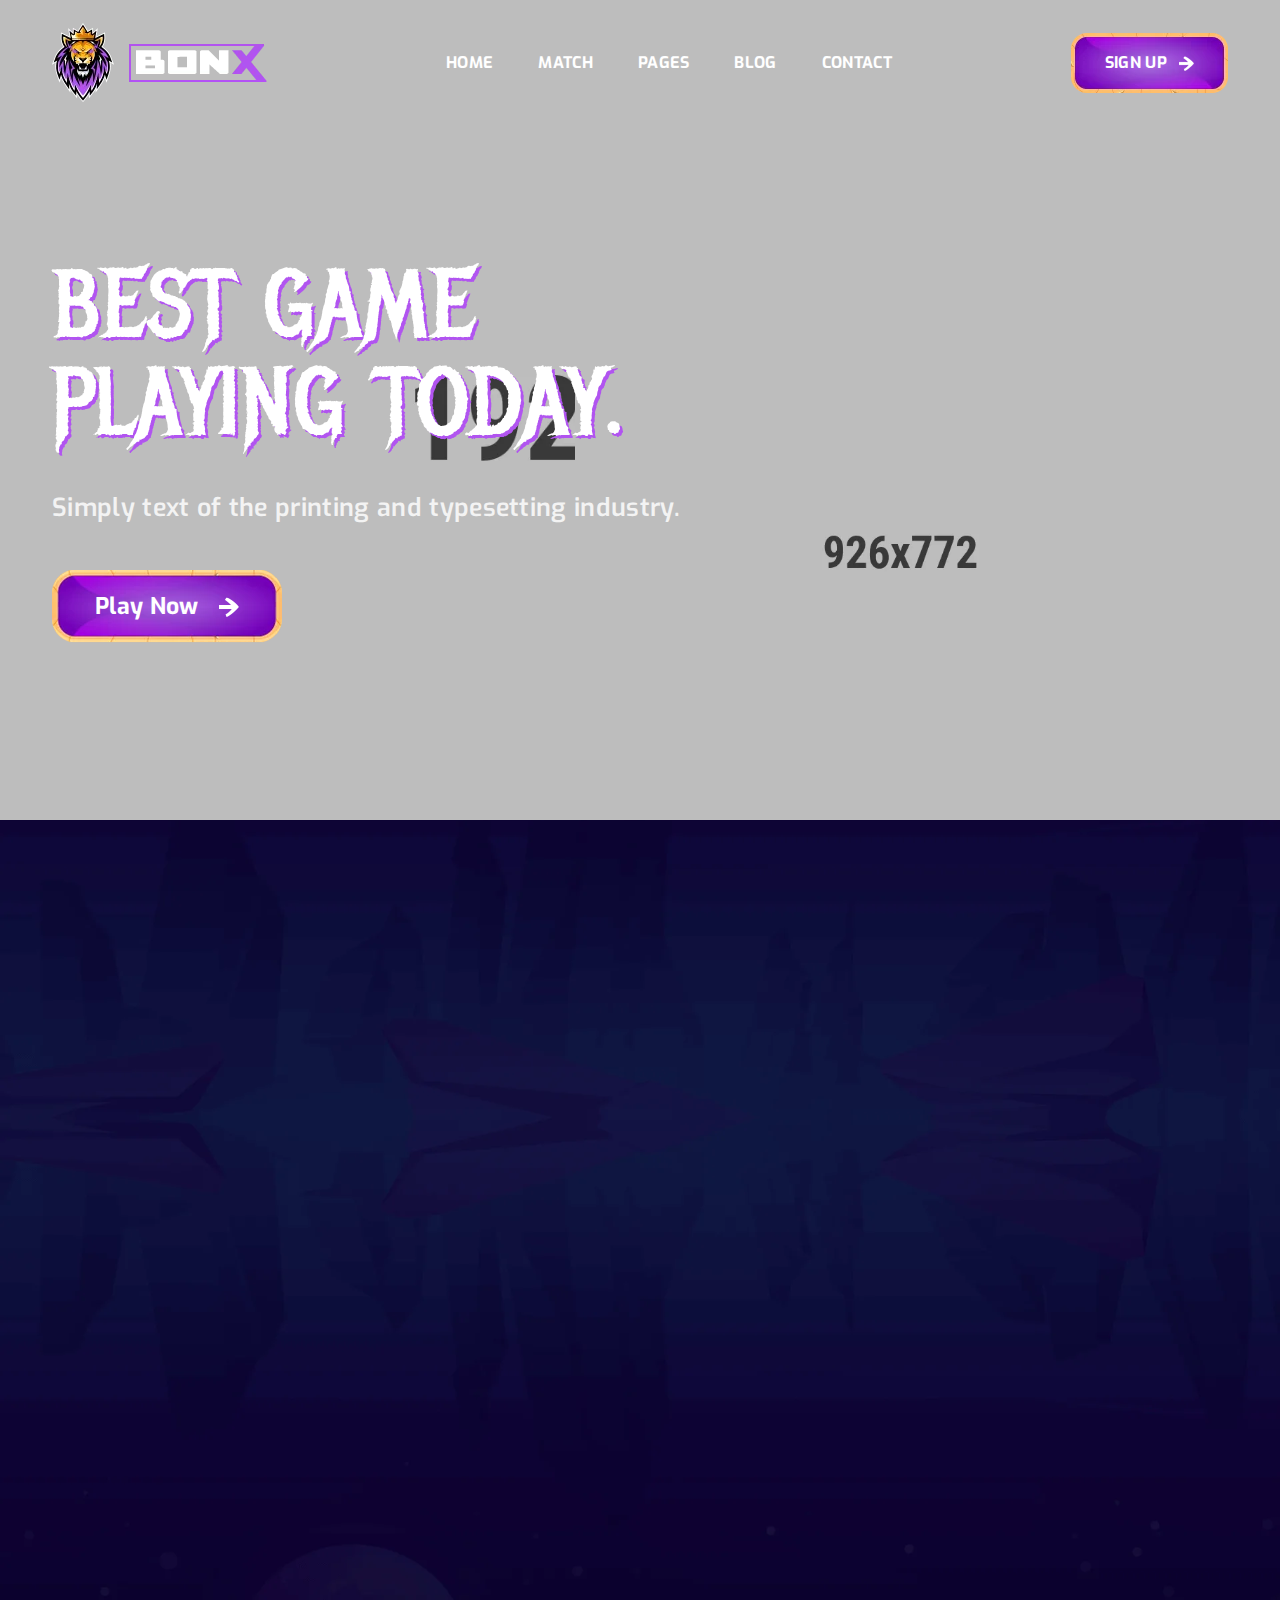
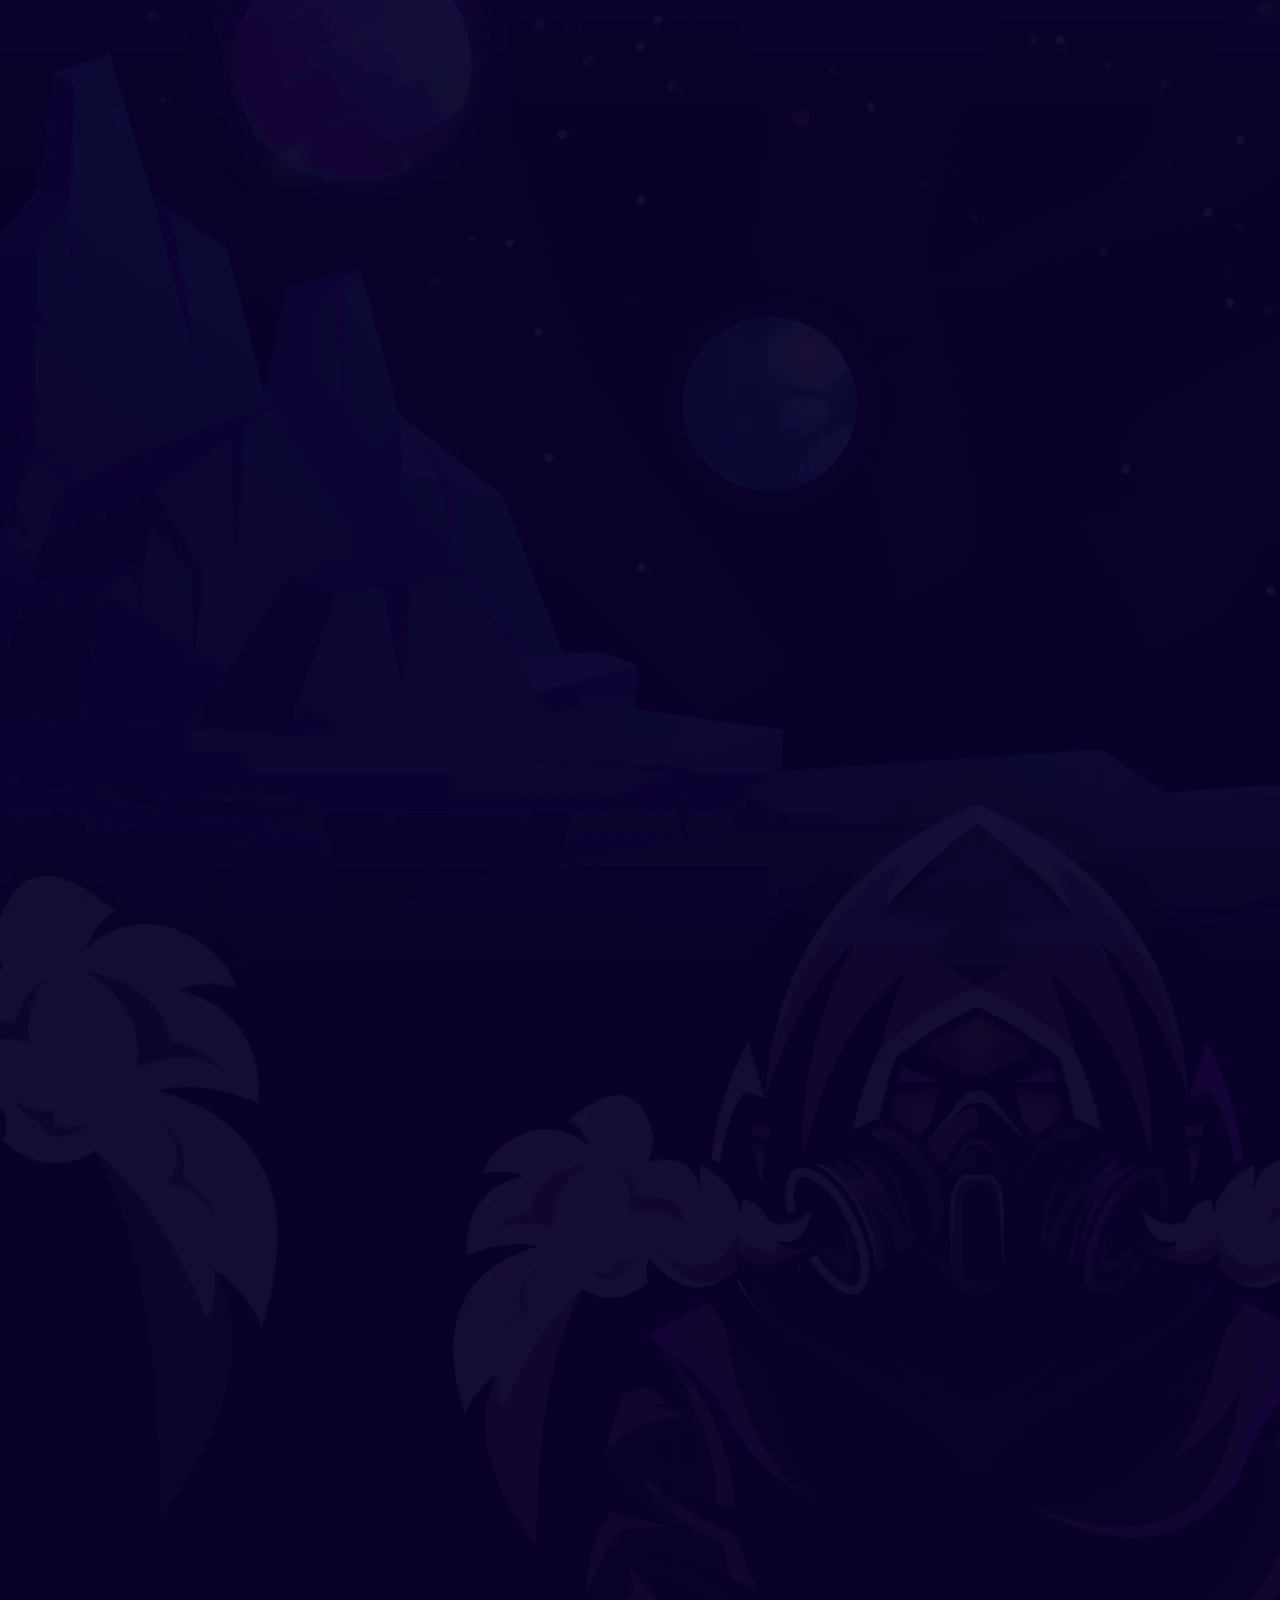
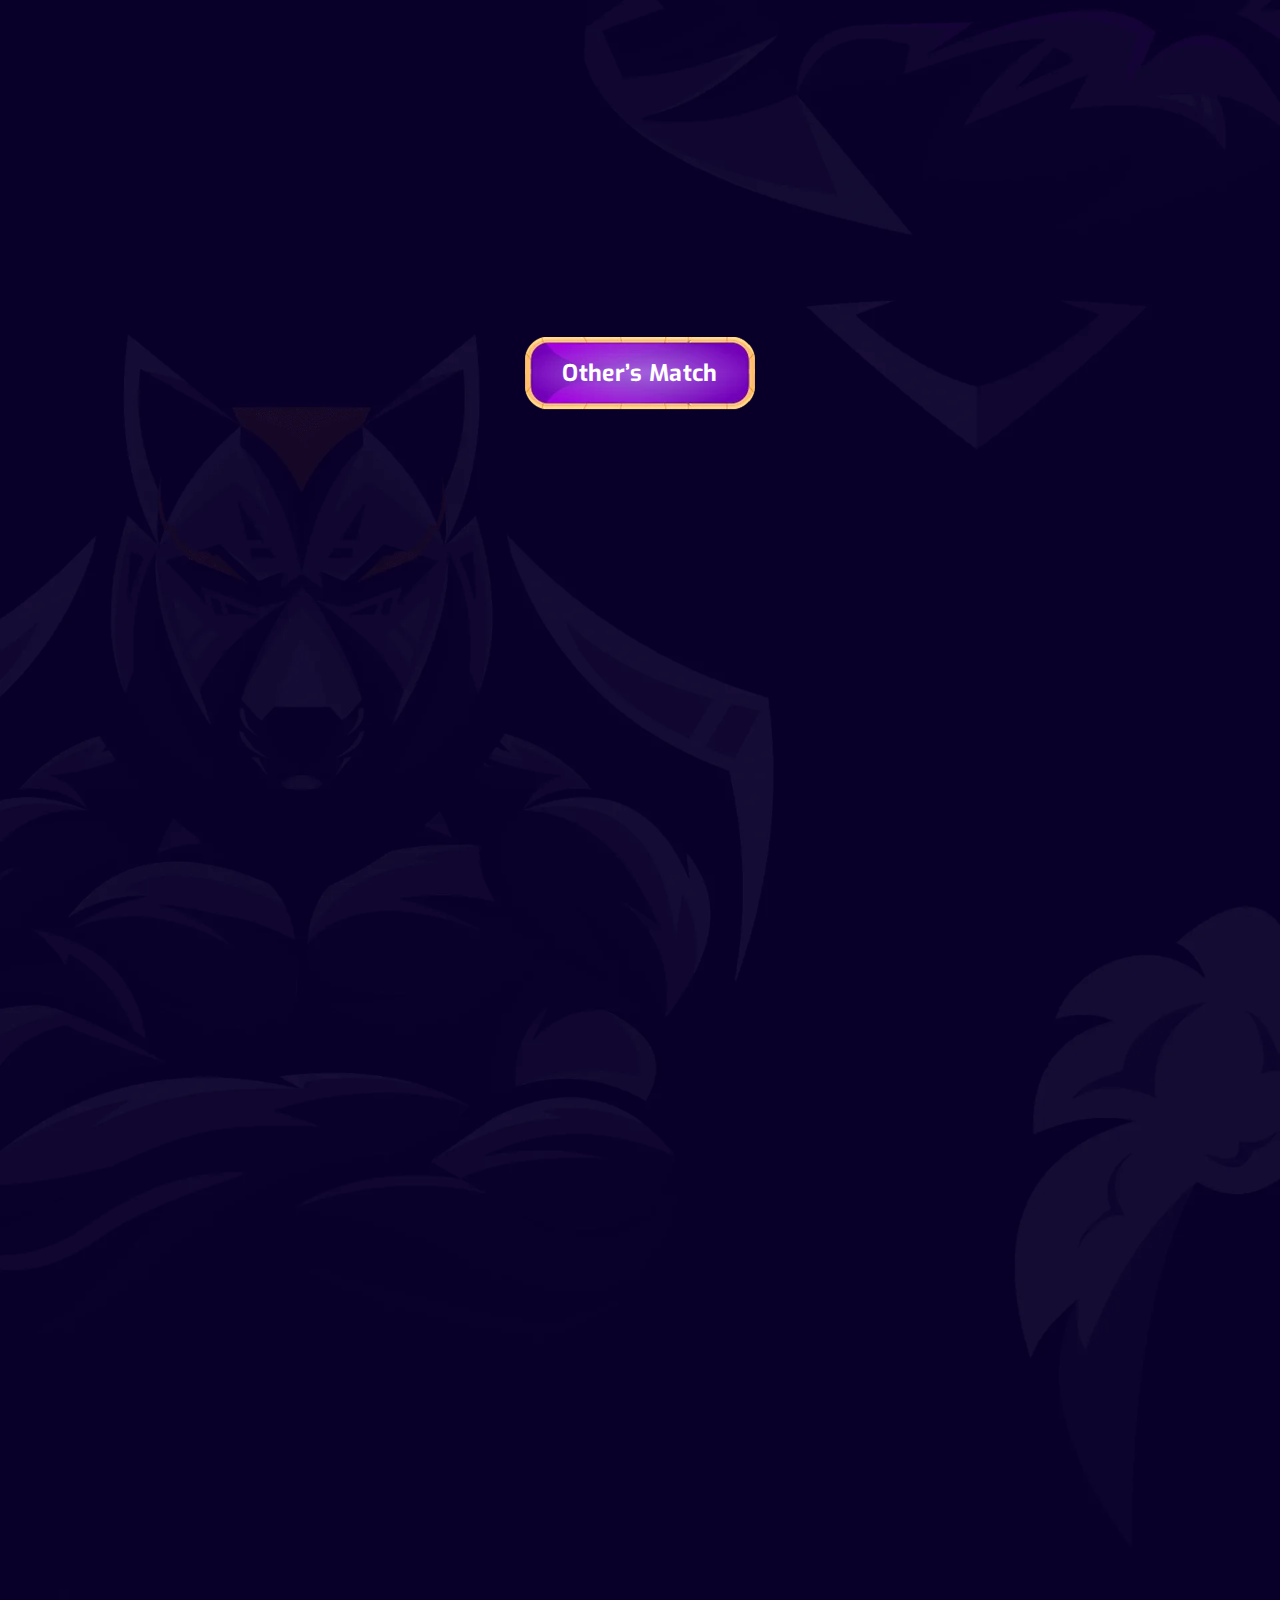
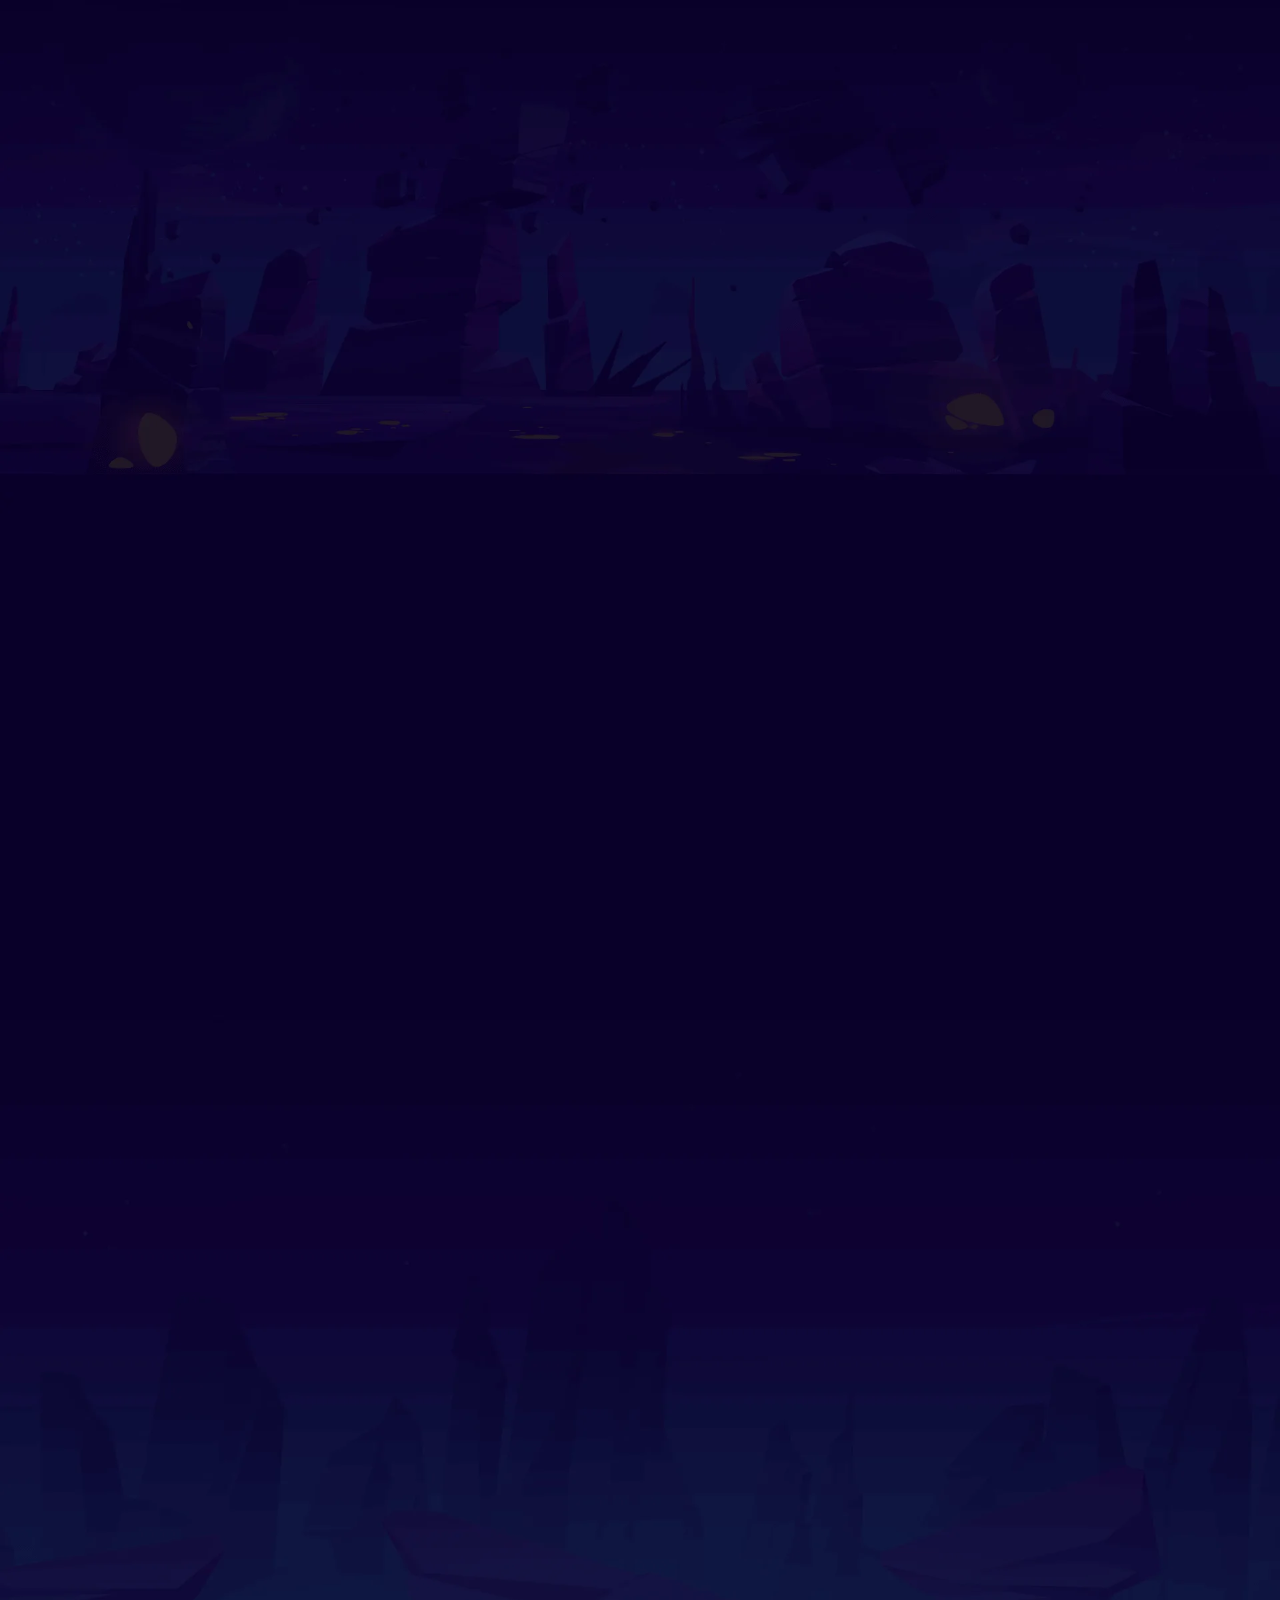
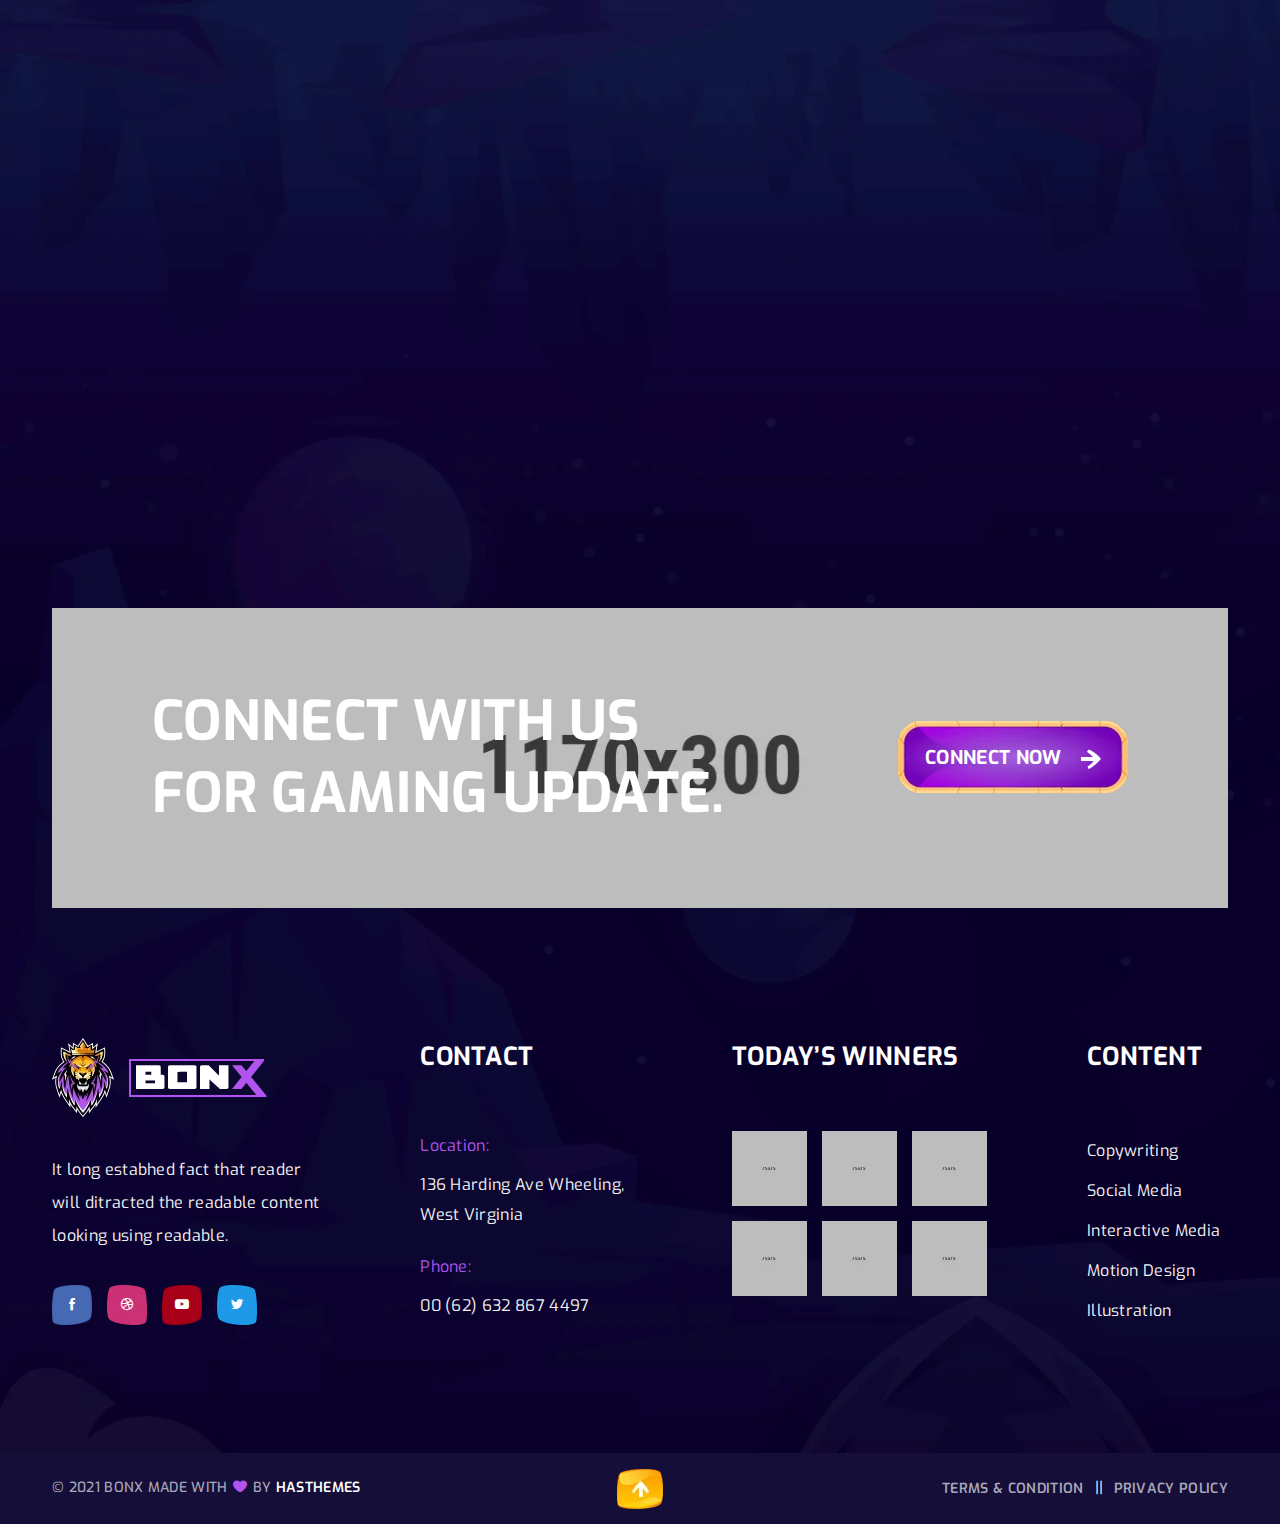
==== index.html @ 3770639f "Website draft" ====
<!doctype html>
<html class="no-js" lang="en">

<head>
    <meta charset="utf-8">
    <meta http-equiv="x-ua-compatible" content="ie=edge">
    <title>Bonx - Gaming Website Template HTML Version</title>
    <meta name="description" content="Bonx is a terrific esports website template with a slick and modern look.  It’s a robust gaming HTML template for bloggers and online gamers who want to share their enthusiasm for games on the internet."/>
    <meta name="keywords" content="	bootstrap, clean, esports, game, game portal, Game website, gamer, games, gaming, magazine, match, modern, online game, sport, sports">
    <meta name="author" content="Code Carnival">
    <meta name="viewport" content="width=device-width, initial-scale=1">
    <!-- Add site Favicon -->
    <link rel="shortcut icon" href="assets/img/favicon.ico" type="image/png">

    <!-- CSS 
    ========================= -->
    <link rel="preconnect" href="https://fonts.googleapis.com">
    <link rel="preconnect" href="https://fonts.gstatic.com" crossorigin>
    <link href="https://fonts.googleapis.com/css2?family=Exo:ital,wght@0,100;0,200;0,300;0,400;0,500;0,600;0,700;0,800;0,900;1,100;1,200;1,300;1,400;1,500;1,600;1,700;1,800;1,900&family=Metal+Mania&display=swap" rel="stylesheet">

    <link rel="stylesheet" href="assets/css/vendor/bootstrap.min.css">
    <link rel="stylesheet" href="assets/css/slick.css">
    <link rel="stylesheet" href="assets/css/icofont.min.css">
    <link rel="stylesheet" href="assets/css/animate.css">
    <link rel="stylesheet" href="assets/css/nice-select.css">
    <link rel="stylesheet" href="assets/css/magnific-popup.css">
    <!-- Main Style CSS -->
    <link rel="stylesheet" href="assets/css/style.css">
</head>

<body class="body__bg" data-bgimg="assets/img/bg/body-bg.webp">

    <!--header area start-->
    <header class="header_section header_transparent sticky-header">
        <div class="container">
            <div class="row">
                <div class="col-12">
                    <div class="main_header d-flex justify-content-between align-items-center">
                        <div class="header_logo">
                            <a class="sticky_none" href="index.html"><img aria-label="logo" width="215" height="79" src="assets/img/logo/logo.webp" alt=""></a>
                        </div>
                        <!--main menu start-->
                        <div class="main_menu d-none d-lg-block"> 
                            <nav>  
                                <ul class="d-flex">
                                    <li><a href="index.html">Home</a></li> 
                                    <li><a href="match.html">Match</a>
                                        <ul class="sub_menu">
                                            <li><a href="match.html">Match Page</a></li>
                                            <li><a href="match-details.html">Match Details</a></li>
                                        </ul>
                                    </li>
                                    <li><a href="#">Pages</a>
                                        <ul class="sub_menu">
                                            <li><a href="about.html">About Us</a></li>
                                            <li><a href="all-game.html">All Game</a></li>
                                            <li><a href="game-details.html">Game Details</a></li>
                                            <li><a href="faq.html">Faq Page</a></li>
                                            <li><a href="players.html">Players</a></li>
                                            <li><a href="player-details.html">Player Details</a></li>
                                            <li><a href="registration.html">Sign Up</a></li>
                                            <li><a href="login.html">Login</a></li>
                                            <li><a href="404.html">Error 404</a></li>
                                        </ul>
                                    </li>
                                    <li><a href="blog-left-sidebar.html">blog</a>
                                        <ul class="sub_menu">
                                            <li><a href="blog-left-sidebar.html">Blog Left Sidebar</a></li>
                                            <li><a href="blog-right-sidebar.html">Blog Right Sidebar</a></li>
                                            <li><a href="blog-without-sidebar.html">Blog Without Sidebar</a></li>
                                             <li><a href="blog-grid-left-sidebar.html">Blog Grid Left Sidebar</a></li>
                                            <li><a href="blog-grid-right-sidebar.html">Blog Grid Right Sidebar</a></li>
                                            <li><a href="blog-grid-without-sidebar.html">Blog Grid Without Sidebar</a></li>
                                            <li><a href="blog-details-left-sidebar.html">Blog Details Left Sidebar</a></li>
                                            <li><a href="blog-details-right-sidebar.html">Blog Details Right Sidebar</a></li>
                                            <li><a href="blog-details.html">Blog Details</a></li>
                                        </ul>
                                    </li>
                                    <li><a href="contact.html">Contact</a></li>
                                </ul>  
                            </nav>
                        </div>
                        <!--main menu end-->
                        <div class="header_right_sidebar d-flex align-items-center">
                            <div class="sing_up_btn">
                                <a class="btn btn-link" href="registration.html">SIGN UP <img width="15" height="15" src="assets/img/icon/arrrow-icon2.webp" alt=""> </a>
                            </div>
                            <div class="canvas_open">
                                <button type="button" data-bs-toggle="offcanvas" data-bs-target="#offcanvasMenu"><i class="icofont-navigation-menu"></i></button>
                            </div>
                        </div>
                    </div>
                </div>
            </div>
        </div>
    </header>
    <!--header area end-->

    <!--offcanvas menu area start-->
    <div class="offcanvas offcanvas-start" tabindex="-1" id="offcanvasMenu">
        <div class="offcanvas-header justify-content-end">
            <button type="button" class="btn-close text-reset" data-bs-dismiss="offcanvas" aria-label="Close"></button>
        </div>
        <div class="offcanvas-body">
            <ul class="offcanvas_main_menu">
                <li class="menu-item-has-children active">
                    <a href="index.html">Home</a>
                </li>
                <li class="menu-item-has-children"><a href="#">Match</a>
                    <ul class="sub-menu">
                        <li><a href="match.html">Match Page</a></li>
                        <li><a href="match-details.html">Match Details</a></li>
                    </ul>
                </li>
                <li class="menu-item-has-children"><a href="#">Pages</a>
                    <ul class="sub-menu">
                        <li><a href="about.html">About Us</a></li>
                        <li><a href="all-game.html">All Game</a></li>
                        <li><a href="game-details.html">Game Details</a></li>
                        <li><a href="faq.html">Faq Page</a></li>
                        <li><a href="players.html">Players</a></li>
                        <li><a href="player-details.html">Player Details</a></li>
                                            <li><a href="registration.html">Sign Up</a></li>
                                            <li><a href="login.html">Login</a></li>
                        <li><a href="404.html">Error 404</a></li>
                    </ul>
                </li>
                <li class="menu-item-has-children">
                    <a href="#">blog</a>
                    <ul class="sub-menu">
                        <li><a href="blog-left-sidebar.html">Blog Left Sidebar</a></li>
                        <li><a href="blog-right-sidebar.html">Blog Right Sidebar</a></li>
                        <li><a href="blog-without-sidebar.html">Blog Without Sidebar</a></li>
                            <li><a href="blog-grid-left-sidebar.html">Blog Grid Left Sidebar</a></li>
                            <li><a href="blog-grid-right-sidebar.html">Blog Grid Right Sidebar</a></li>
                        <li><a href="blog-grid-without-sidebar.html">Blog Grid Without Sidebar</a></li>
                        <li><a href="blog-details-left-sidebar.html">Blog Details Left Sidebar</a></li>
                        <li><a href="blog-details-right-sidebar.html">Blog Details Right Sidebar</a></li>
                        <li><a href="blog-details.html">Blog Details</a></li>
                    </ul>
                </li>
                <li class="menu-item-has-children"><a href="contact.html">Contact Us</a></li>
            </ul>
        </div>
    </div>
    <!--offcanvas menu area end-->

    <!-- page wrapper start -->
    <div class="page_wrapper">

        <!--slide banner section start-->
        <section class="hero_banner_section d-flex align-items-center mb-130" data-bgimg="assets/img/bg/hero-bg1.webp">
            <div class="container">
                <div class="hero_banner_inner">
                    <div class="row align-items-center">
                        <div class="col-12">
                            <div class="hero_content">
                                <h1 class="wow fadeInUp" data-wow-delay="0.1s" data-wow-duration="1.1s">Best Game <br>
                                    Playing Today.</h1>
                                <p class="wow fadeInUp" data-wow-delay="0.2s" data-wow-duration="1.2s">Simply text of the printing and typesetting industry.</p>
                                <a class="btn btn-link wow fadeInUp" data-wow-delay="0.3s" data-wow-duration="1.3s" href="all-game.html">Play Now <img width="20" height="20" src="assets/img/icon/arrrow-icon.webp" alt=""> </a>
                            </div>
                        </div>
                    </div>
                </div>    
            </div>
            <div class="hero_position_img">
                <img width="926" height="772" src="assets/img/bg/hero-position-img.webp" alt="">
            </div>
        </section>
        <!--slider area end-->

        <!-- gaming  world section start -->
        <section class="gaming_world_section mb-140">
            <div class="container">
                <div class="section_title text-center wow fadeInUp mb-60" data-wow-delay="0.1s" data-wow-duration="1.1s">
                    <h2>yOU ARE MOST WELCOME <br>
                        IN GAMING WORLD.</h2>
                </div>
                <div class="gaming_world_inner">
                    <div class="row">
                        <div class="col-lg-4 col-md-4 col-sm-6">
                            <div class="single_gaming_world wow fadeInUp" data-bgimg="assets/img/others/gaming-world-bg1.webp" data-wow-delay="0.1s" data-wow-duration="1.1s">
                                <div class="gaming_world_thumb">
                                    <img width="141" height="157" src="assets/img/others/gaming-world1.webp" alt="">
                                </div>
                                <div class="gaming_world_text">
                                    <h3>Live Streaming</h3>
                                    <p>When unknown printer took
                                        type and scrambled it to make type
                                    specimen book centuries,</p>
                                </div>
                            </div>
                        </div>
                        <div class="col-lg-4 col-md-4 col-sm-6">
                            <div class="single_gaming_world wow fadeInUp" data-bgimg="assets/img/others/gaming-world-bg2.webp" data-wow-delay="0.2s" data-wow-duration="1.2s">
                                <div class="gaming_world_thumb">
                                    <img width="156" height="157" src="assets/img/others/gaming-world2.webp" alt="">
                                </div>
                                <div class="gaming_world_text">
                                    <h3>Game News</h3>
                                    <p>When unknown printer took
                                        type and scrambled it to make type
                                    specimen book centuries,</p>
                                </div>
                            </div>
                        </div>
                        <div class="col-lg-4 col-md-4 col-sm-6">
                            <div class="single_gaming_world wow fadeInUp" data-bgimg="assets/img/others/gaming-world-bg3.webp" data-wow-delay="0.3s" data-wow-duration="1.3s">
                                <div class="gaming_world_thumb">
                                    <img width="151" height="156" src="assets/img/others/gaming-world3.webp" alt="">
                                </div>
                                <div class="gaming_world_text">
                                    <h3>Game Tournaments</h3>
                                    <p>When unknown printer took
                                        type and scrambled it to make type
                                    specimen book centuries,</p>
                                </div>
                            </div>
                        </div>
                    </div>
                </div>
            </div>
        </section>
        <!-- gaming  world section end -->

        <!-- gaming video section start -->
        <section class="gaming_video_section mb-118 wow fadeInUp" data-wow-delay="0.1s" data-wow-duration="1.1s">
            <div class="container">
                <div class="row">
                    <div class="col-12">
                        <div class="gaming_video_inner slick_navigation slick__activation" data-slick='{
                            "slidesToShow": 1,
                            "slidesToScroll": 1,
                            "arrows": true,
                            "dots": false,
                            "autoplay": false,
                            "speed": 300,
                            "infinite": true ,  
                            "responsive":[ 
                            {"breakpoint":500, "settings": { "slidesToShow": 1 } }  
                            ]                                                     
                        }'>
                            <div class="gaming_video_thumb">
                                <img width="1170" height="540" src="assets/img/bg/gaming-bg1.webp" alt="">
                                <div class="gaming_video_paly_icon">
                                    <a class="video_popup" href="https://www.youtube.com/watch?v=eS9Qm4AOOBY"><img width="134" height="140" src="assets/img/others/play-btn.webp" alt=""></a>
                                </div>
                                <div class="live_streaming_text">
                                    <h3>Watch Live Streaming</h3>
                                </div>
                            </div>
                            <div class="gaming_video_thumb">
                                <img width="1170" height="540" src="assets/img/bg/gaming-bg1.webp" alt="">
                                <div class="gaming_video_paly_icon">
                                    <a class="video_popup" href="https://www.youtube.com/watch?v=eS9Qm4AOOBY"><img width="134" height="140" src="assets/img/others/play-btn.webp" alt=""></a>
                                </div>
                                <div class="live_streaming_text">
                                    <h3>Watch Live Streaming</h3>
                                </div>
                            </div>
                        </div>
                    </div>
                </div>
            </div>
        </section>
        <!-- gaming video section end -->

        <!-- upcoming gaming section start -->
        <section class="upcoming_gaming_section mb-125">
            <div class="container">
                <div class="section_title text-center wow fadeInUp mb-60" data-wow-delay="0.1s" data-wow-duration="1.1s">
                    <h2>Upcoming Match</h2>
                    <p>When unknown printer took type and scrambled it to make <br>
                        type specimen book centuries,</p>
                </div>
                <div class="upcoming_gaming_inner">
                    <div class="upcoming_gaming_list wow fadeInUp d-flex justify-content-between align-items-center mb-30" data-wow-delay="0.1s" data-wow-duration="1.1s">
                        <div class="upcoming_gaming_text">
                            <p>20 August 2021  -  09:00 PM</p>
                            <h3><a href="match-details.html">Roar Spring Game 2021</a></h3>
                            <span>08 Teams Registered</span>
                        </div>
                        <div class="upcoming_play_video text-center">
                            <a class="video_popup" href="https://www.youtube.com/watch?v=eS9Qm4AOOBY"><img width="53" height="44" src="assets/img/others/play-btn2.webp" alt=""></a> <br>
                            <span>Live Stream</span>
                        </div>
                        <div class="upcoming_gaming_thumb d-flex align-items-center">
                            <div class="single_upcoming_thumb">
                                <img width="97" height="119" src="assets/img/others/upcoming-game-thumb1.webp" alt="">
                            </div>
                            <div class="single_upcoming_thumb">
                                <img width="87" height="87" src="assets/img/others/game-vs1.webp" alt="">
                            </div>
                            <div class="single_upcoming_thumb">
                                <img width="93" height="120" src="assets/img/others/upcoming-game-thumb2.webp" alt="">
                            </div>
                        </div>
                    </div> 
                    <div class="upcoming_gaming_list wow fadeInUp d-flex justify-content-between align-items-center mb-30" data-wow-delay="0.2s" data-wow-duration="1.2s">
                        <div class="upcoming_gaming_text">
                            <p>20 August 2021  -  09:00 PM</p>
                            <h3><a href="match-details.html">Skrit tournament 2021</a></h3>
                            <span>08 Teams Registered</span>
                        </div>
                        <div class="upcoming_play_video text-center">
                            <a class="video_popup" href="https://www.youtube.com/watch?v=eS9Qm4AOOBY"><img width="53" height="44" src="assets/img/others/play-btn2.webp" alt=""></a> <br>
                            <span>Youtube Stream</span>
                        </div>
                        <div class="upcoming_gaming_thumb d-flex align-items-center">
                            <div class="single_upcoming_thumb">
                                <img width="102" height="119" src="assets/img/others/upcoming-game-thumb3.webp" alt="">
                            </div>
                            <div class="single_upcoming_thumb">
                                <img width="87" height="87" src="assets/img/others/game-vs2.webp" alt="">
                            </div>
                            <div class="single_upcoming_thumb">
                                <img width="105" height="119" src="assets/img/others/upcoming-game-thumb4.webp" alt="">
                            </div>
                        </div>
                    </div> 
                    <div class="upcoming_gaming_list wow fadeInUp d-flex justify-content-between align-items-center" data-wow-delay="0.3s" data-wow-duration="1.3s">
                        <div class="upcoming_gaming_text">
                            <p>20 August 2021  -  09:00 PM</p>
                            <h3><a href="match-details.html">Ninja 360 Game 2021</a></h3>
                            <span>08 Teams Registered</span>
                        </div>
                        <div class="upcoming_play_video text-center">
                            <a class="video_popup" href="https://www.youtube.com/watch?v=eS9Qm4AOOBY"><img width="53" height="44" src="assets/img/others/play-btn2.webp" alt=""></a> <br>
                            <span>Twitch Stream</span>
                        </div>
                        <div class="upcoming_gaming_thumb d-flex align-items-center">
                            <div class="single_upcoming_thumb">
                                <img width="118" height="119" src="assets/img/others/upcoming-game-thumb5.webp" alt="">
                            </div>
                            <div class="single_upcoming_thumb">
                                <img width="87" height="87" src="assets/img/others/game-vs3.webp" alt="">
                            </div>
                            <div class="single_upcoming_thumb">
                                <img width="100" height="119" src="assets/img/others/upcoming-game-thumb6.webp" alt="">
                            </div>
                        </div>
                    </div>
                </div>
                <div class="others_match_btn text-center">
                    <a class="btn btn-link" href="match.html">Other’s Match </a>
                </div>
            </div>
        </section>
        <!-- upcoming gaming section end -->

        <!-- counterup section start -->
        <section class="counterup_section mb-115 wow fadeInUp" data-wow-delay="0.1s" data-wow-duration="1.1s">
            <div class="container">
                <div class="row">
                    <div class="col-12">
                        <div class="counterup_inner d-flex justify-content-center">
                            <div class="single_counterup one">
                                <div class="counterup_text">
                                    <h2 class="counterup color1">8697</h2>
                                    <span>TWITCH STREAMS</span>
                                </div>
                            </div>
                            <div class="single_counterup two">
                                <div class="counterup_text">
                                    <h2 class="counterup color2">428</h2>
                                    <span>TOTAL GAMES</span>
                                </div>
                            </div>
                            <div class="single_counterup three">
                                <div class="counterup_text">
                                    <h2 class="counterup color3">5367</h2>
                                    <span>YOUTUBE STREAMS</span>
                                </div>
                            </div>
                            <div class="single_counterup four">
                                <div class="counterup_text">
                                    <h2 class="counterup color4">249</h2>
                                    <span>PRO TEAM</span>
                                </div>
                            </div>
                        </div>
                    </div>
                </div>
            </div>
        </section>
        <!-- counterup section end -->

        <!-- popular gaming  section start -->
        <section class="popular_gaming_section mb-140">
            <div class="container">
                <div class="section_title text-center wow fadeInUp mb-60" data-wow-delay="0.1s" data-wow-duration="1.1s">
                    <h2>Popular GAME</h2>
                    <p>When unknown printer took type and scrambled it to make <br>
                        type specimen book centuries,</p>
                </div>
                <div class="popular_gaming_inner wow fadeInUp" data-wow-delay="0.2s" data-wow-duration="1.2s">
                    <div class="row">
                        <div class="col-lg-6 col-md-6">
                            <div class="popular_gaming_thumb">
                            <a href="#"><img width="570" height="330" src="assets/img/others/popular-game-thumb1.webp" alt=""></a>
                            <div class="gaming_details_btn">
                                    <a class="btn btn-link" href="game-details.html">Game Details <img width="20" height="20" src="assets/img/icon/arrrow-icon.webp" alt=""> </a>
                            </div>
                            </div>
                        </div>
                        <div class="col-lg-6 col-md-6">
                            <div class="popular_gaming_thumb">
                            <a href="#"><img width="570" height="330" src="assets/img/others/popular-game-thumb2.webp" alt=""></a>
                            <div class="gaming_details_btn">
                                    <a class="btn btn-link" href="game-details.html">Game Details <img width="20" height="20" src="assets/img/icon/arrrow-icon.webp" alt=""> </a>
                                </div>
                            </div>
                        </div>
                        <div class="col-lg-6 col-md-6">
                            <div class="popular_gaming_thumb">
                            <a href="#"><img width="570" height="330" src="assets/img/others/popular-game-thumb3.webp" alt=""></a>
                                <div class="gaming_details_btn">
                                    <a class="btn btn-link" href="game-details.html">Game Details <img width="20" height="20" src="assets/img/icon/arrrow-icon.webp" alt=""> </a>
                                </div>
                            </div>
                        </div>
                        <div class="col-lg-6 col-md-6">
                            <div class="popular_gaming_thumb">
                            <a href="#"><img width="570" height="330" src="assets/img/others/popular-game-thumb4.webp" alt=""></a>
                                <div class="gaming_details_btn">
                                    <a class="btn btn-link" href="game-details.html">Game Details <img width="20" height="20" src="assets/img/icon/arrrow-icon.webp" alt=""> </a>
                                </div>
                            </div>
                        </div>
                    </div>
                </div>
            </div>
        </section>
        <!-- popular gaming section end -->

        <!-- testimonial section start -->
        <section class="testimonial_section wow fadeInUp" data-bgimg="assets/img/others/testimonial-bg-fullwidth.webp" data-wow-delay="0.1s" data-wow-duration="1.1s">
            <div class="container">
                <div class="row">
                    <div class="col-12">
                        <div class="section_title mb-60">
                            <h2>What people’s say <br>
                                ABOUT <span>game studio.</span></h2>
                        </div>
                        <div class="testimonial_inner slick__activation slick_navigation" data-slick='{
                            "slidesToShow": 1,
                            "slidesToScroll": 1,
                            "arrows": true,
                            "dots": false,
                            "autoplay": false,
                            "speed": 300,
                            "infinite": true ,  
                            "responsive":[  
                            {"breakpoint":576, "settings": { "slidesToShow": 1 } }  
                            ]                                                     
                        }' data-bgimg="assets/img/others/testimonial-bg.webp">
                            <div class="testimonial_list d-flex align-items-center">
                                <div class="testimonial_thumb">
                                    <img width="270" height="319" src="assets/img/others/testimonial-thumb.webp" alt="">
                                </div>
                                <div class="testimonial_content">
                                    <div class="testimonial_desc">
                                        <p>It is a long established fact that a reader will be distracted the
                                        readable content of page when looking at it layout the point using
                                        lorem Ipsum is that it has a more-or-less normal distribution lette
                                        as opposed to using making it look like readable english,
                                        many desktop publishing packages and web page now editors.</p>
                                    </div>
                                    <div class="testimonial_author">
                                        <h3>Randolph Frazier</h3>
                                        <span>Top Rated Gamer</span>
                                    </div>
                                </div>
                            </div>
                            <div class="testimonial_list d-flex align-items-center">
                                <div class="testimonial_thumb">
                                    <img width="270" height="319" src="assets/img/others/testimonial-thumb.webp" alt="">
                                </div>
                                <div class="testimonial_content">
                                    <div class="testimonial_desc">
                                        <p>Lorem ipsum dolor sit, amet consectetur adipisicing elit. Natus quos consectetur amet blanditiis, facilis esse illo unde saepe facere dolore porro asperiores ducimus, inventore voluptate doloribus odio fugit magnam voluptatum perferendis? Sit quisquam labore adipisci doloremque! Aperiam voluptate modi quasi are nobis.</p>
                                    </div>
                                    <div class="testimonial_author">
                                        <h3>Roar Spring</h3>
                                        <span>Top Rated Gamer</span>
                                    </div>
                                </div>
                            </div>
                        </div>
                    </div>
                </div>
            </div>
        </section>
        <!-- testimonial section end -->

        <!-- blog section start -->
        <section class="blog_section mb-90">
            <div class="container">
                <div class="section_title text-center wow fadeInUp mb-70" data-wow-delay="0.1s" data-wow-duration="1.1s">
                    <h2>Latest Blog</h2>
                    <p>Lorem ipsum dolor sit amet, consectetur adipisicing elit, sed do eiusmod <br> tempor incididunt ut labore et dolore magna</p>
                </div>
                <div class="row blog_inner">
                    <div class="col-lg-6">
                        <div class="single_blog d-flex align-items-center wow fadeInUp" data-wow-delay="0.1s" data-wow-duration="1.1s">
                            <div class="blog_thumb">
                                <a href="blog-details.html"><img width="200" height="200" src="assets/img/blog/blog1.webp" alt=""></a>
                            </div>
                            <div class="blog_content">
                                <div class="blog_date">
                                    <span><i class="icofont-calendar"></i>  20 January 2021</span>
                                </div>
                                <h3><a href="blog-details.html">if you have seen Apple's
                                    recent jabs.</a></h3>
                                <a href="blog-details.html">READ MORE</a>
                            </div>
                        </div>
                    </div>
                    <div class="col-lg-6">
                        <div class="single_blog d-flex align-items-center wow fadeInUp" data-wow-delay="0.1s" data-wow-duration="1.1s">
                            <div class="blog_thumb">
                                <a href="blog-details.html"><img width="200" height="200" src="assets/img/blog/blog2.webp" alt=""></a>
                            </div>
                            <div class="blog_content">
                                <div class="blog_date">
                                    <span><i class="icofont-calendar"></i>  20 January 2021</span>
                                </div>
                                <h3><a href="blog-details.html">Lorem ipsum dolor sit amet, adipisicing elit.</a></h3>
                                <a href="blog-details.html">READ MORE</a>
                            </div>
                        </div>
                    </div>
                    <div class="col-lg-6">
                        <div class="single_blog d-flex align-items-center wow fadeInUp" data-wow-delay="0.1s" data-wow-duration="1.1s">
                            <div class="blog_thumb">
                                <a href="blog-details.html"><img width="200" height="200" src="assets/img/blog/blog3.webp" alt=""></a>
                            </div>
                            <div class="blog_content">
                                <div class="blog_date">
                                    <span><i class="icofont-calendar"></i>  20 January 2021</span>
                                </div>
                                <h3><a href="blog-details.html"> Perferendis hic sint are rem, incidunt vitae.</a></h3>
                                <a href="blog-details.html">READ MORE</a>
                            </div>
                        </div>
                    </div>
                    <div class="col-lg-6">
                        <div class="single_blog d-flex align-items-center wow fadeInUp" data-wow-delay="0.1s" data-wow-duration="1.1s">
                            <div class="blog_thumb">
                                <a href="blog-details.html"><img width="200" height="200" src="assets/img/blog/blog4.webp" alt=""></a>
                            </div>
                            <div class="blog_content">
                                <div class="blog_date">
                                    <span><i class="icofont-calendar"></i>  20 January 2021</span>
                                </div>
                                <h3><a href="blog-details.html">if you have seen Apple's
                                    recent jabs.</a></h3>
                                <a href="blog-details.html">READ MORE</a>
                            </div>
                        </div>
                    </div>
                </div>
            </div>
        </section>
        <!-- blog section end -->

        <!-- gaming update section start -->
        <section class="gaming_update_section">
            <div class="container">
                <div class="row">
                    <div class="col-12">
                        <div class="gaming_update_inner d-flex justify-content-between align-items-center" data-bgimg="assets/img/bg/gaming-update.webp">
                            <div class="gaming_update_text">
                                <h2>Connect with us <br>
                                    for gamING update.</h2>
                            </div>
                            <div class="gaming_update_btn">
                                <a class="btn btn-link" href="contact.html">CONNECT NOW <img width="20" height="20" src="assets/img/icon/arrrow-icon.webp" alt=""> </a>
                            </div>
                        </div>
                    </div>
                </div>
            </div>
        </section>
        <!-- gaming update section end -->

    </div>
    <!-- page wrapper end -->

    <!--footer area start-->
    <footer class="footer_widgets">
        <div class="main_footer">
            <div class="container">
                <div class="row">
                    <div class="col-12">
                        <div class="main_footer_inner d-flex">
                            <div class="footer_widget_list">
                                <div class="footer_logo">
                                    <a href="#"><img aria-label="logo" width="215" height="79" src="assets/img/logo/logo.webp" alt=""></a>
                                </div>
                                <div class="footer_contact_desc">
                                    <p>It long estabhed fact that reader
                                        will ditracted the readable content
                                        looking using readable.</p>
                                </div>
                                <div class="footer_social">
                                    <ul class="d-flex">
                                        <li><a aria-label="facebook" class="facebook" href="https://www.facebook.com"><i class="icofont-facebook"></i></a></li>
                                        <li><a aria-label="dribble" class="dribbble" href="https://dribbble.com"><i class="icofont-dribbble"></i></a></li>
                                        <li><a aria-label="youtube" class="youtube" href="https://www.youtube.com"><i class="icofont-youtube-play"></i></a></li>
                                        <li><a aria-label="twitter" class="twitter" href="https://twitter.com"><i class="icofont-twitter"></i></a></li>
                                    </ul>
                                </div>
                            </div>
                            <div class="footer_widget_list contact">
                                <h3>Contact</h3>
                                <div class="footer_contact_info">
                                    <div class="footer_contact_info_list">
                                        <span>Location:</span>
                                        <p>136 Harding Ave
                                            Wheeling, West Virginia</p>
                                    </div>
                                    <div class="footer_contact_info_list">
                                        <span>Phone:</span>
                                        <p><a href="#">00 (62) 632 867 4497</a></p>
                                    </div>
                                </div>
                            </div>
                            <div class="footer_widget_list">
                                <h3>today’s winners</h3>
                                <div class="footer_winners_gallery">
                                    <div class="footer_winners_list d-flex">
                                        <div class="footer_winners_thumb">
                                            <a href="game-details.html"><img aria-label="game-team" width="75" height="75" src="assets/img/others/winners1.webp" alt=""></a>
                                        </div>
                                        <div class="footer_winners_thumb">
                                            <a href="game-details.html"><img aria-label="game-team" width="75" height="75" src="assets/img/others/winners2.webp" alt=""></a>
                                        </div>
                                        <div class="footer_winners_thumb">
                                            <a href="game-details.html"><img aria-label="game-team" width="75" height="75" src="assets/img/others/winners3.webp" alt=""></a>
                                        </div>
                                    </div>
                                    <div class="footer_winners_list d-flex">
                                        <div class="footer_winners_thumb">
                                            <a href="game-details.html"><img aria-label="game-team" width="75" height="75" src="assets/img/others/winners4.webp" alt=""></a>
                                        </div>
                                        <div class="footer_winners_thumb">
                                            <a href="game-details.html"><img aria-label="game-team" width="75" height="75" src="assets/img/others/winners5.webp" alt=""></a>
                                        </div>
                                        <div class="footer_winners_thumb">
                                            <a href="game-details.html"><img aria-label="game-team" width="75" height="75" src="assets/img/others/winners6.webp" alt=""></a>
                                        </div>
                                    </div>
                                </div>
                            </div>
                            <div class="footer_widget_list footer_list_menu">
                                <h3>Content</h3>
                                <div class="footer_menu">
                                    <ul>
                                        <li><a href="about.html"> Copywriting</a></li>
                                        <li><a href="about.html">Social Media</a></li>
                                        <li><a href="about.html">Interactive Media</a></li>
                                        <li><a href="about.html">Motion Design</a></li>
                                        <li><a href="about.html">Illustration</a></li>
                                    </ul>
                                </div>
                            </div>
                        </div>
                    </div> 
                </div>
            </div>
        </div>
        <div class="footer_bottom">
            <div class="container">
                <div class="row">
                    <div class="col-12">
                        <div class="footer_bottom_inner d-flex justify-content-between">
                            <div class="copyright_right">
                                <p> © 2021  BONX  Made with  <i class="icofont-heart"></i>  by <a href="https://hasthemes.com">HasThemes</a></p>
                            </div>
                            <div class="footer_bottom_link_menu">
                                <ul class="d-flex">
                                    <li><a href="about.html">Terms & Condition  </a></li>
                                    <li><a href="about.html">Privacy Policy  </a></li>
                                </ul>
                            </div>

                            <div class="scroll__top_icon">
                                <a id="scroll-top" href="#"><img aria-label="scroll-top" width="46" height="40" src="assets/img/icon/scroll-top.webp" alt=""></a>
                            </div>
                        </div>
                    </div>
                </div>
            </div>
        </div>
    </footer>
    <!--footer area end-->

   
<!-- JS
============================================ -->
<!--modernizr min js here-->
<script src="assets/js/vendor/modernizr-3.7.1.min.js"></script>

<!-- Vendor JS -->
<script src="assets/js/vendor/jquery-3.6.0.min.js"></script>
<script src="assets/js/vendor/jquery-migrate-3.3.2.min.js"></script>
<script src="assets/js/vendor/popper.js"></script>
<script src="assets/js/vendor/bootstrap.min.js"></script>
<script src="assets/js/slick.min.js"></script>
<script src="assets/js/wow.min.js"></script>
<script src="assets/js/jquery.nice-select.js"></script>
<script src="assets/js/jquery.magnific-popup.min.js"></script>
<script src="assets/js/jquery.counterup.min.js"></script>
<script src="assets/js/jquery-waypoints.js"></script>

<!-- Main JS -->
<script src="assets/js/main.js"></script>


</body>

</html>
---- assets/css/nice-select.css ----
/*--
    - nice-select
-----------------------------------*/
.nice-select {-webkit-tap-highlight-color: transparent;background-color: #fff;border-radius: 5px;border: solid 1px #e8e8e8;-webkit-box-sizing: border-box;box-sizing: border-box;clear: both;cursor: pointer;display: block;float: left;font-family: inherit;font-size: 14px;font-weight: normal;height: 42px;line-height: 40px;outline: none;padding-left: 18px;padding-right: 30px;position: relative;text-align: left !important;-webkit-transition: all 0.2s ease-in-out;transition: all 0.2s ease-in-out;-webkit-user-select: none;-moz-user-select: none;-ms-user-select: none;user-select: none;white-space: nowrap;width: auto; }.nice-select:hover {border-color: #dbdbdb; }.nice-select:active, .nice-select.open, .nice-select:focus {border-color: #999; }.nice-select:after {border-bottom: 2px solid #999;border-right: 2px solid #999;content: '';display: block;height: 5px;margin-top: -4px;pointer-events: none;position: absolute;right: 12px;top: 50%;-webkit-transform-origin: 66% 66%;transform-origin: 66% 66%;-webkit-transform: rotate(45deg);transform: rotate(45deg);-webkit-transition: all 0.15s ease-in-out;transition: all 0.15s ease-in-out;width: 5px; }.nice-select.open:after {-webkit-transform: rotate(-135deg);transform: rotate(-135deg); }.nice-select.open .list {opacity: 1;pointer-events: auto;-webkit-transform: scale(1) translateY(0);transform: scale(1) translateY(0); }.nice-select.disabled {border-color: #ededed;color: #999;pointer-events: none; }.nice-select.disabled:after {border-color: #cccccc; }.nice-select.wide {width: 100%; }.nice-select.wide .list {left: 0 !important;right: 0 !important; }.nice-select.right {float: right; }.nice-select.right .list {left: auto;right: 0; }.nice-select.small {font-size: 12px;height: 36px;line-height: 34px; }.nice-select.small:after {height: 4px;width: 4px; }.nice-select.small .option {line-height: 34px;min-height: 34px; }.nice-select .list {background-color: #fff;border-radius: 5px;-webkit-box-shadow: 0 0 0 1px rgba(68, 68, 68, 0.11);box-shadow: 0 0 0 1px rgba(68, 68, 68, 0.11);-webkit-box-sizing: border-box;box-sizing: border-box;margin-top: 4px;opacity: 0;overflow: hidden;padding: 0;pointer-events: none;position: absolute;top: 100%;left: 0;-webkit-transform-origin: 50% 0;transform-origin: 50% 0;-webkit-transform: scale(0.75) translateY(-21px);transform: scale(0.75) translateY(-21px);-webkit-transition: all 0.2s cubic-bezier(0.5, 0, 0, 1.25), opacity 0.15s ease-out;transition: all 0.2s cubic-bezier(0.5, 0, 0, 1.25), opacity 0.15s ease-out;z-index: 9; }.nice-select .list:hover .option:not(:hover) {background-color: transparent !important; }.nice-select .option {cursor: pointer;font-weight: 400;line-height: 40px;list-style: none;min-height: 40px;outline: none;padding-left: 18px;padding-right: 29px;text-align: left;-webkit-transition: all 0.2s;transition: all 0.2s; }.nice-select .option:hover, .nice-select .option.focus, .nice-select .option.selected.focus {background-color: #f6f6f6; }.nice-select .option.selected {font-weight: bold; }.nice-select .option.disabled {background-color: transparent;color: #999;cursor: default; }.no-csspointerevents .nice-select .list {display: none; }.no-csspointerevents .nice-select.open .list {display: block; }
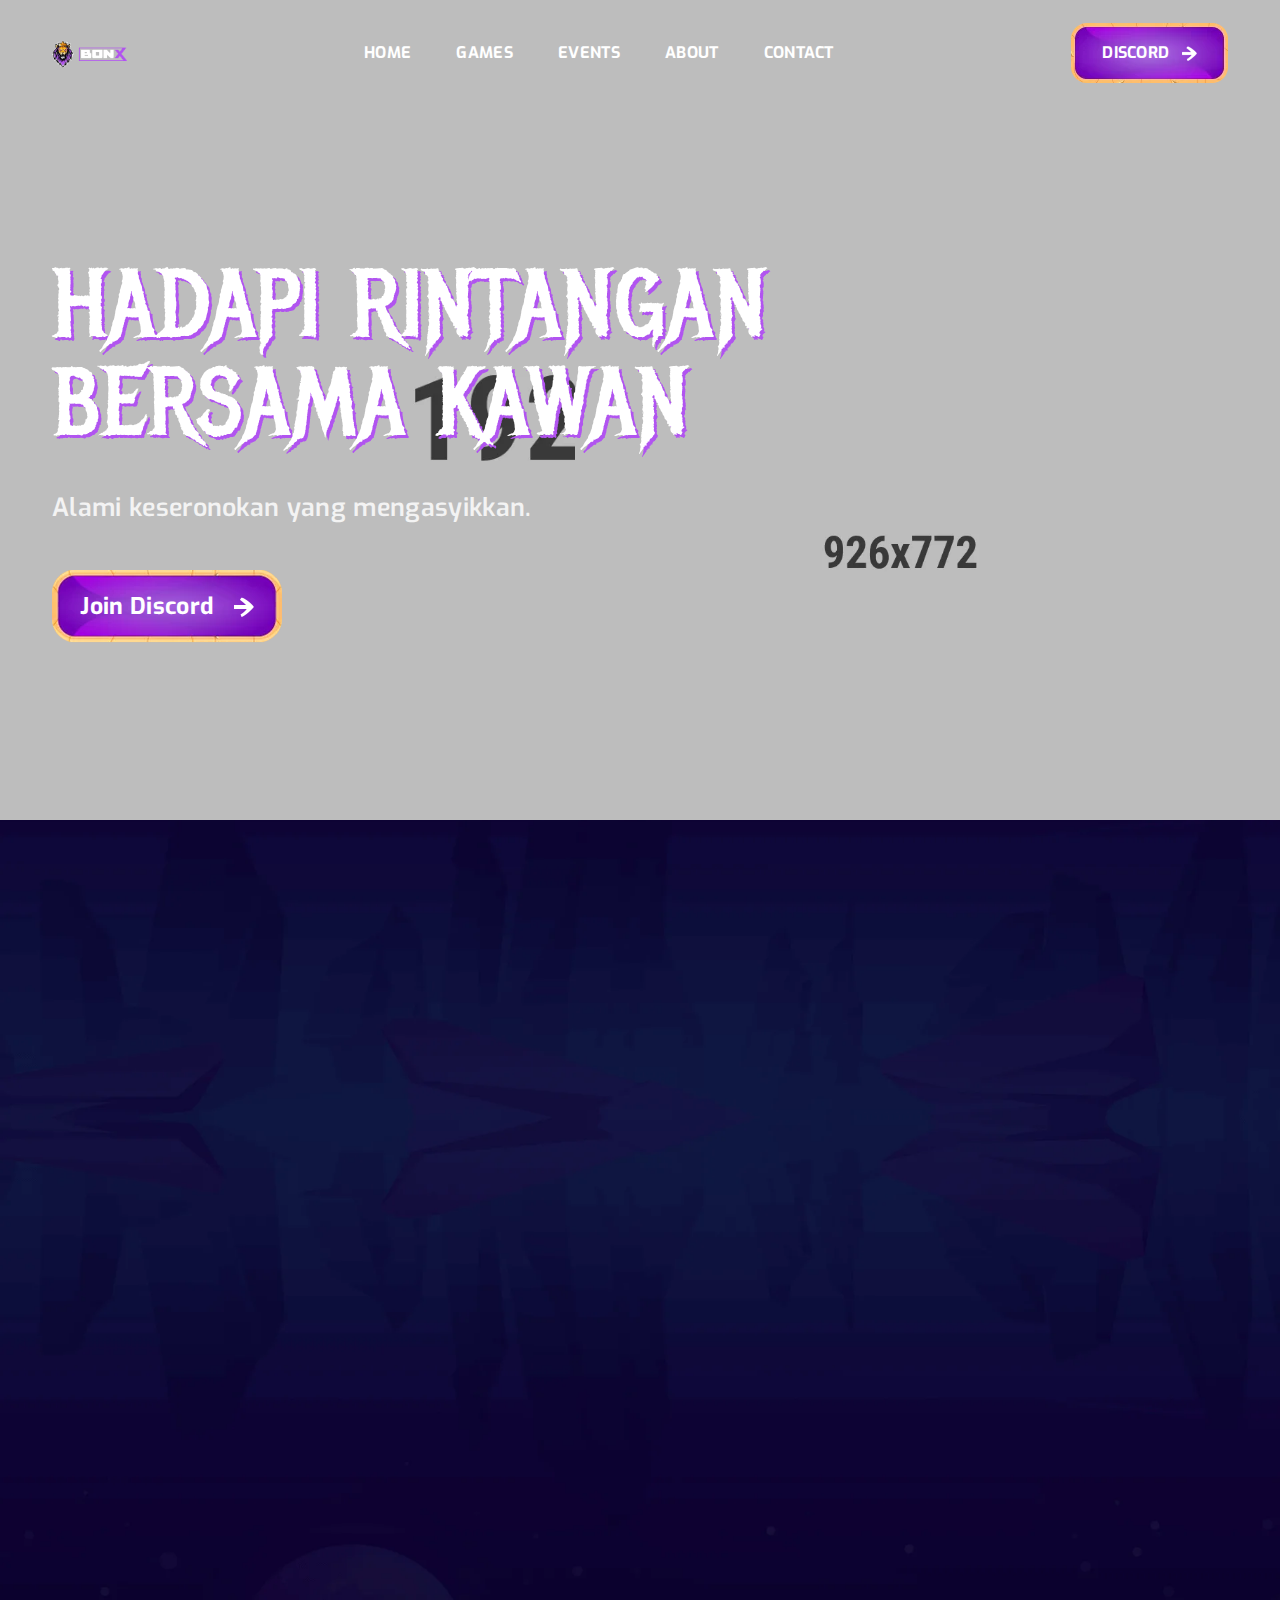
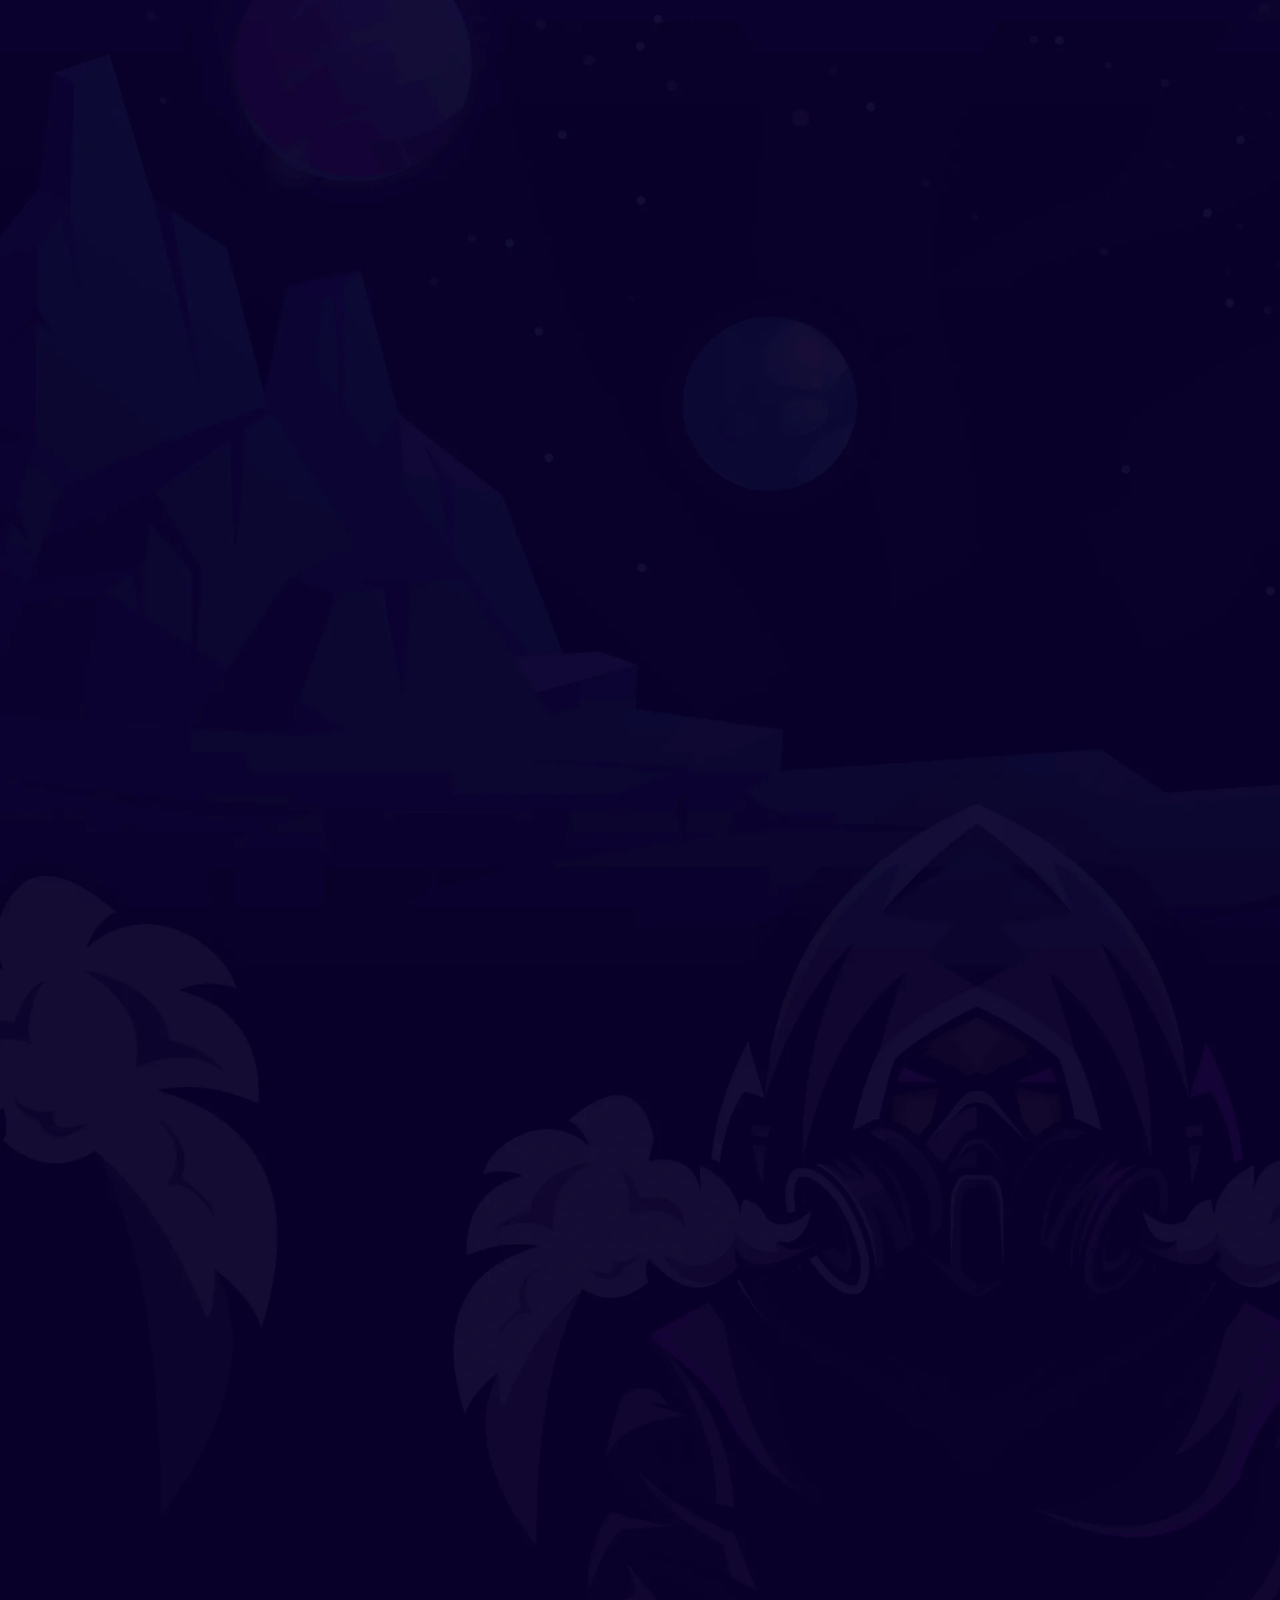
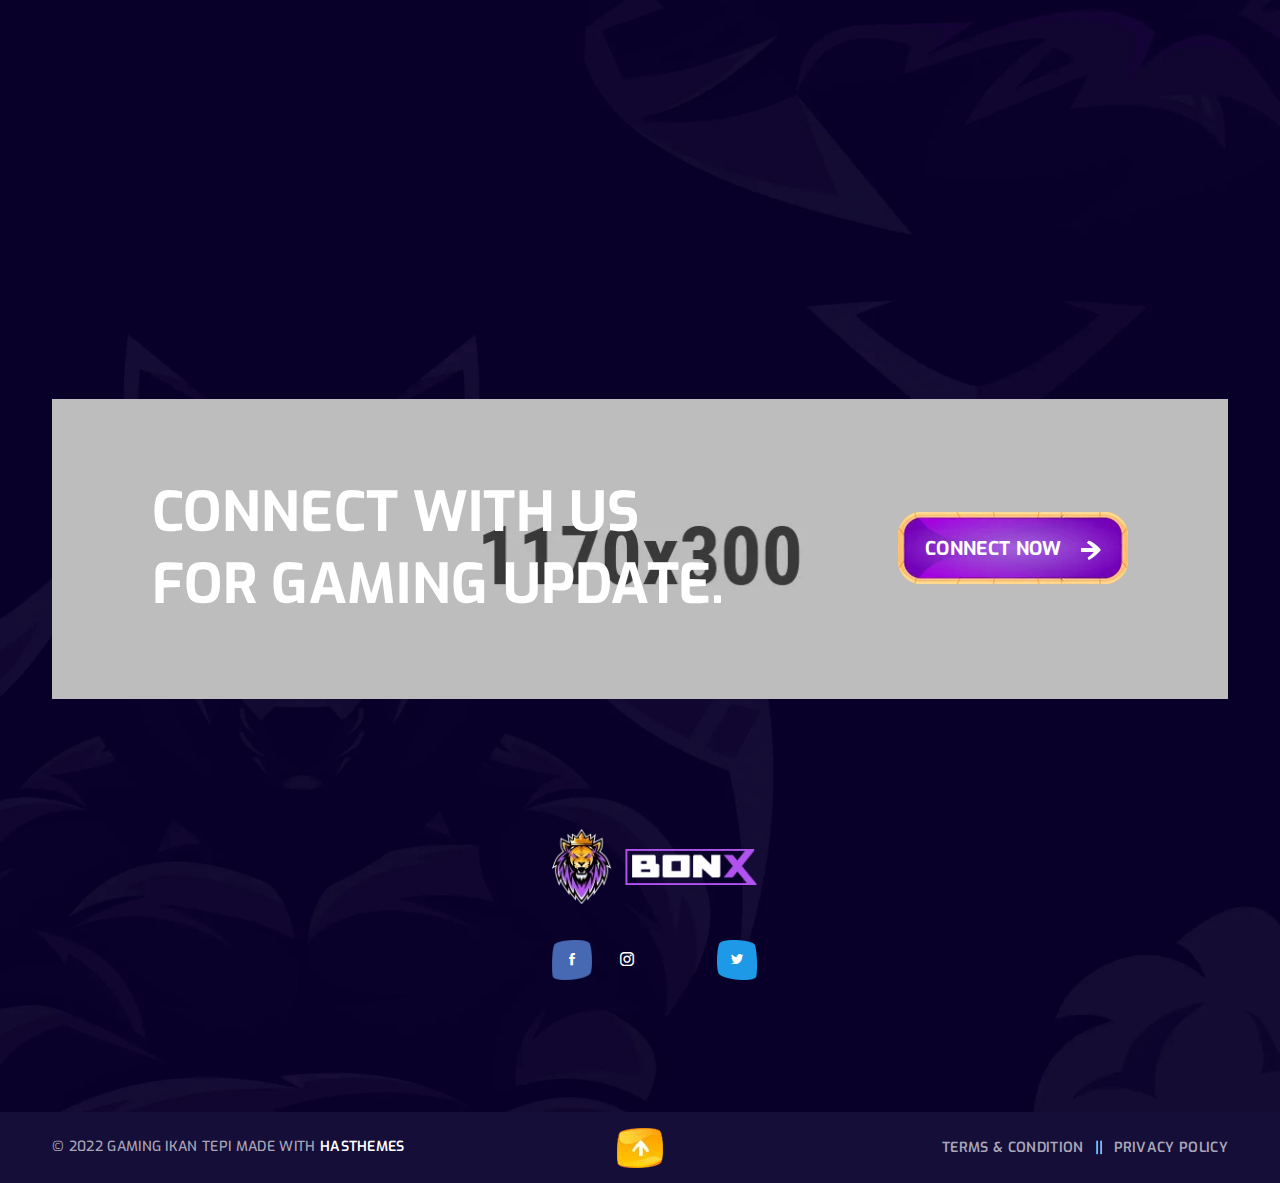
==== commit 7db4016b: "Update index.html" ====
--- a/index.html
+++ b/index.html
@@ -4,8 +4,8 @@
 <head>
     <meta charset="utf-8">
     <meta http-equiv="x-ua-compatible" content="ie=edge">
-    <title>Bonx - Gaming Website Template HTML Version</title>
-    <meta name="description" content="Bonx is a terrific esports website template with a slick and modern look.  It’s a robust gaming HTML template for bloggers and online gamers who want to share their enthusiasm for games on the internet."/>
+    <title>Gaming Ikan Tepi</title>
+    <meta name="description" content="Gaming Ikan Tepi adalah komuniti PC gaming Malaysia yang bermain pelbagai game seperti Monster Hunter, Valorant, Minecraft, Valheim, V Rising dan banyak lagi! Join server Discord kami untuk berjumpa dengan variety gamer Malaysia yang lain!"/>
     <meta name="keywords" content="	bootstrap, clean, esports, game, game portal, Game website, gamer, games, gaming, magazine, match, modern, online game, sport, sports">
     <meta name="author" content="Code Carnival">
     <meta name="viewport" content="width=device-width, initial-scale=1">
@@ -37,20 +37,16 @@
                 <div class="col-12">
                     <div class="main_header d-flex justify-content-between align-items-center">
                         <div class="header_logo">
-                            <a class="sticky_none" href="index.html"><img aria-label="logo" width="215" height="79" src="assets/img/logo/logo.webp" alt=""></a>
+                            <a class="sticky_none" href="index.html"><img aria-label="logo" width="75" src="assets/img/logo/logo.webp" alt=""></a>
                         </div>
                         <!--main menu start-->
                         <div class="main_menu d-none d-lg-block"> 
                             <nav>  
                                 <ul class="d-flex">
                                     <li><a href="index.html">Home</a></li> 
-                                    <li><a href="match.html">Match</a>
-                                        <ul class="sub_menu">
-                                            <li><a href="match.html">Match Page</a></li>
-                                            <li><a href="match-details.html">Match Details</a></li>
-                                        </ul>
+                                    <li><a href="all-game.html">Games</a>
                                     </li>
-                                    <li><a href="#">Pages</a>
+                                    <li><a href="match.html">Events</a>
                                         <ul class="sub_menu">
                                             <li><a href="about.html">About Us</a></li>
                                             <li><a href="all-game.html">All Game</a></li>
@@ -63,18 +59,7 @@
                                             <li><a href="404.html">Error 404</a></li>
                                         </ul>
                                     </li>
-                                    <li><a href="blog-left-sidebar.html">blog</a>
-                                        <ul class="sub_menu">
-                                            <li><a href="blog-left-sidebar.html">Blog Left Sidebar</a></li>
-                                            <li><a href="blog-right-sidebar.html">Blog Right Sidebar</a></li>
-                                            <li><a href="blog-without-sidebar.html">Blog Without Sidebar</a></li>
-                                             <li><a href="blog-grid-left-sidebar.html">Blog Grid Left Sidebar</a></li>
-                                            <li><a href="blog-grid-right-sidebar.html">Blog Grid Right Sidebar</a></li>
-                                            <li><a href="blog-grid-without-sidebar.html">Blog Grid Without Sidebar</a></li>
-                                            <li><a href="blog-details-left-sidebar.html">Blog Details Left Sidebar</a></li>
-                                            <li><a href="blog-details-right-sidebar.html">Blog Details Right Sidebar</a></li>
-                                            <li><a href="blog-details.html">Blog Details</a></li>
-                                        </ul>
+                                    <li><a href="about.html">About</a>
                                     </li>
                                     <li><a href="contact.html">Contact</a></li>
                                 </ul>  
@@ -83,7 +68,7 @@
                         <!--main menu end-->
                         <div class="header_right_sidebar d-flex align-items-center">
                             <div class="sing_up_btn">
-                                <a class="btn btn-link" href="registration.html">SIGN UP <img width="15" height="15" src="assets/img/icon/arrrow-icon2.webp" alt=""> </a>
+                                <a class="btn btn-link" href="https://ikantepi.net/discord" target="_blank" rel="noopener noreferrer">DISCORD <img width="15" height="15" src="assets/img/icon/arrrow-icon2.webp" alt=""> </a>
                             </div>
                             <div class="canvas_open">
                                 <button type="button" data-bs-toggle="offcanvas" data-bs-target="#offcanvasMenu"><i class="icofont-navigation-menu"></i></button>
@@ -155,10 +140,10 @@
                     <div class="row align-items-center">
                         <div class="col-12">
                             <div class="hero_content">
-                                <h1 class="wow fadeInUp" data-wow-delay="0.1s" data-wow-duration="1.1s">Best Game <br>
-                                    Playing Today.</h1>
-                                <p class="wow fadeInUp" data-wow-delay="0.2s" data-wow-duration="1.2s">Simply text of the printing and typesetting industry.</p>
-                                <a class="btn btn-link wow fadeInUp" data-wow-delay="0.3s" data-wow-duration="1.3s" href="all-game.html">Play Now <img width="20" height="20" src="assets/img/icon/arrrow-icon.webp" alt=""> </a>
+                                <h1 class="wow fadeInUp" data-wow-delay="0.1s" data-wow-duration="1.1s">Hadapi Rintangan <br>
+                                    Bersama Kawan</h1>
+                                <p class="wow fadeInUp" data-wow-delay="0.2s" data-wow-duration="1.2s">Alami keseronokan yang mengasyikkan.</p>
+                                <a class="btn btn-link wow fadeInUp" data-wow-delay="0.3s" data-wow-duration="1.3s" href="https://ikantepi.net/discord" target="_blank" rel="noopener noreferrer">Join Discord <img width="20" height="20" src="assets/img/icon/arrrow-icon.webp" alt=""> </a>
                             </div>
                         </div>
                     </div>
@@ -174,8 +159,8 @@
         <section class="gaming_world_section mb-140">
             <div class="container">
                 <div class="section_title text-center wow fadeInUp mb-60" data-wow-delay="0.1s" data-wow-duration="1.1s">
-                    <h2>yOU ARE MOST WELCOME <br>
-                        IN GAMING WORLD.</h2>
+                    <h2>KEHADIRAN KORANG <br>
+                        AMAT DIALU-ALUKAN.</h2>
                 </div>
                 <div class="gaming_world_inner">
                     <div class="row">
@@ -185,10 +170,8 @@
                                     <img width="141" height="157" src="assets/img/others/gaming-world1.webp" alt="">
                                 </div>
                                 <div class="gaming_world_text">
-                                    <h3>Live Streaming</h3>
-                                    <p>When unknown printer took
-                                        type and scrambled it to make type
-                                    specimen book centuries,</p>
+                                    <h3>Game Night</h3>
+                                    <p>Pelbagai jenis permainan video termasuk Valorant Custom Lobby, Gartic Phone, Insurgency: Sandstorm, Jackbox Party Pack, Dota 2, Minecraft dan lain-lain.</p>
                                 </div>
                             </div>
                         </div>
@@ -198,10 +181,8 @@
                                     <img width="156" height="157" src="assets/img/others/gaming-world2.webp" alt="">
                                 </div>
                                 <div class="gaming_world_text">
-                                    <h3>Game News</h3>
-                                    <p>When unknown printer took
-                                        type and scrambled it to make type
-                                    specimen book centuries,</p>
+                                    <h3>Movie Night</h3>
+                                    <p>Tonton filem yang diminta oleh komuniti beramai-ramai. Antara filem yang pernah dipamerkan ialah Lagi Lagi Senario, Godzilla vs. Kong (2021), Dota: Dragon's Blood, Zack Snyder's Justice League, Inception dan banyak lagi.</p>
                                 </div>
                             </div>
                         </div>
@@ -211,7 +192,7 @@
                                     <img width="151" height="156" src="assets/img/others/gaming-world3.webp" alt="">
                                 </div>
                                 <div class="gaming_world_text">
-                                    <h3>Game Tournaments</h3>
+                                    <h3>Podcast</h3>
                                     <p>When unknown printer took
                                         type and scrambled it to make type
                                     specimen book centuries,</p>
@@ -266,131 +247,11 @@
         </section>
         <!-- gaming video section end -->
 
-        <!-- upcoming gaming section start -->
-        <section class="upcoming_gaming_section mb-125">
-            <div class="container">
-                <div class="section_title text-center wow fadeInUp mb-60" data-wow-delay="0.1s" data-wow-duration="1.1s">
-                    <h2>Upcoming Match</h2>
-                    <p>When unknown printer took type and scrambled it to make <br>
-                        type specimen book centuries,</p>
-                </div>
-                <div class="upcoming_gaming_inner">
-                    <div class="upcoming_gaming_list wow fadeInUp d-flex justify-content-between align-items-center mb-30" data-wow-delay="0.1s" data-wow-duration="1.1s">
-                        <div class="upcoming_gaming_text">
-                            <p>20 August 2021  -  09:00 PM</p>
-                            <h3><a href="match-details.html">Roar Spring Game 2021</a></h3>
-                            <span>08 Teams Registered</span>
-                        </div>
-                        <div class="upcoming_play_video text-center">
-                            <a class="video_popup" href="https://www.youtube.com/watch?v=eS9Qm4AOOBY"><img width="53" height="44" src="assets/img/others/play-btn2.webp" alt=""></a> <br>
-                            <span>Live Stream</span>
-                        </div>
-                        <div class="upcoming_gaming_thumb d-flex align-items-center">
-                            <div class="single_upcoming_thumb">
-                                <img width="97" height="119" src="assets/img/others/upcoming-game-thumb1.webp" alt="">
-                            </div>
-                            <div class="single_upcoming_thumb">
-                                <img width="87" height="87" src="assets/img/others/game-vs1.webp" alt="">
-                            </div>
-                            <div class="single_upcoming_thumb">
-                                <img width="93" height="120" src="assets/img/others/upcoming-game-thumb2.webp" alt="">
-                            </div>
-                        </div>
-                    </div> 
-                    <div class="upcoming_gaming_list wow fadeInUp d-flex justify-content-between align-items-center mb-30" data-wow-delay="0.2s" data-wow-duration="1.2s">
-                        <div class="upcoming_gaming_text">
-                            <p>20 August 2021  -  09:00 PM</p>
-                            <h3><a href="match-details.html">Skrit tournament 2021</a></h3>
-                            <span>08 Teams Registered</span>
-                        </div>
-                        <div class="upcoming_play_video text-center">
-                            <a class="video_popup" href="https://www.youtube.com/watch?v=eS9Qm4AOOBY"><img width="53" height="44" src="assets/img/others/play-btn2.webp" alt=""></a> <br>
-                            <span>Youtube Stream</span>
-                        </div>
-                        <div class="upcoming_gaming_thumb d-flex align-items-center">
-                            <div class="single_upcoming_thumb">
-                                <img width="102" height="119" src="assets/img/others/upcoming-game-thumb3.webp" alt="">
-                            </div>
-                            <div class="single_upcoming_thumb">
-                                <img width="87" height="87" src="assets/img/others/game-vs2.webp" alt="">
-                            </div>
-                            <div class="single_upcoming_thumb">
-                                <img width="105" height="119" src="assets/img/others/upcoming-game-thumb4.webp" alt="">
-                            </div>
-                        </div>
-                    </div> 
-                    <div class="upcoming_gaming_list wow fadeInUp d-flex justify-content-between align-items-center" data-wow-delay="0.3s" data-wow-duration="1.3s">
-                        <div class="upcoming_gaming_text">
-                            <p>20 August 2021  -  09:00 PM</p>
-                            <h3><a href="match-details.html">Ninja 360 Game 2021</a></h3>
-                            <span>08 Teams Registered</span>
-                        </div>
-                        <div class="upcoming_play_video text-center">
-                            <a class="video_popup" href="https://www.youtube.com/watch?v=eS9Qm4AOOBY"><img width="53" height="44" src="assets/img/others/play-btn2.webp" alt=""></a> <br>
-                            <span>Twitch Stream</span>
-                        </div>
-                        <div class="upcoming_gaming_thumb d-flex align-items-center">
-                            <div class="single_upcoming_thumb">
-                                <img width="118" height="119" src="assets/img/others/upcoming-game-thumb5.webp" alt="">
-                            </div>
-                            <div class="single_upcoming_thumb">
-                                <img width="87" height="87" src="assets/img/others/game-vs3.webp" alt="">
-                            </div>
-                            <div class="single_upcoming_thumb">
-                                <img width="100" height="119" src="assets/img/others/upcoming-game-thumb6.webp" alt="">
-                            </div>
-                        </div>
-                    </div>
-                </div>
-                <div class="others_match_btn text-center">
-                    <a class="btn btn-link" href="match.html">Other’s Match </a>
-                </div>
-            </div>
-        </section>
-        <!-- upcoming gaming section end -->
-
-        <!-- counterup section start -->
-        <section class="counterup_section mb-115 wow fadeInUp" data-wow-delay="0.1s" data-wow-duration="1.1s">
-            <div class="container">
-                <div class="row">
-                    <div class="col-12">
-                        <div class="counterup_inner d-flex justify-content-center">
-                            <div class="single_counterup one">
-                                <div class="counterup_text">
-                                    <h2 class="counterup color1">8697</h2>
-                                    <span>TWITCH STREAMS</span>
-                                </div>
-                            </div>
-                            <div class="single_counterup two">
-                                <div class="counterup_text">
-                                    <h2 class="counterup color2">428</h2>
-                                    <span>TOTAL GAMES</span>
-                                </div>
-                            </div>
-                            <div class="single_counterup three">
-                                <div class="counterup_text">
-                                    <h2 class="counterup color3">5367</h2>
-                                    <span>YOUTUBE STREAMS</span>
-                                </div>
-                            </div>
-                            <div class="single_counterup four">
-                                <div class="counterup_text">
-                                    <h2 class="counterup color4">249</h2>
-                                    <span>PRO TEAM</span>
-                                </div>
-                            </div>
-                        </div>
-                    </div>
-                </div>
-            </div>
-        </section>
-        <!-- counterup section end -->
-
         <!-- popular gaming  section start -->
         <section class="popular_gaming_section mb-140">
             <div class="container">
                 <div class="section_title text-center wow fadeInUp mb-60" data-wow-delay="0.1s" data-wow-duration="1.1s">
-                    <h2>Popular GAME</h2>
+                    <h2>Game Popular</h2>
                     <p>When unknown printer took type and scrambled it to make <br>
                         type specimen book centuries,</p>
                 </div>
@@ -434,137 +295,6 @@
         </section>
         <!-- popular gaming section end -->
 
-        <!-- testimonial section start -->
-        <section class="testimonial_section wow fadeInUp" data-bgimg="assets/img/others/testimonial-bg-fullwidth.webp" data-wow-delay="0.1s" data-wow-duration="1.1s">
-            <div class="container">
-                <div class="row">
-                    <div class="col-12">
-                        <div class="section_title mb-60">
-                            <h2>What people’s say <br>
-                                ABOUT <span>game studio.</span></h2>
-                        </div>
-                        <div class="testimonial_inner slick__activation slick_navigation" data-slick='{
-                            "slidesToShow": 1,
-                            "slidesToScroll": 1,
-                            "arrows": true,
-                            "dots": false,
-                            "autoplay": false,
-                            "speed": 300,
-                            "infinite": true ,  
-                            "responsive":[  
-                            {"breakpoint":576, "settings": { "slidesToShow": 1 } }  
-                            ]                                                     
-                        }' data-bgimg="assets/img/others/testimonial-bg.webp">
-                            <div class="testimonial_list d-flex align-items-center">
-                                <div class="testimonial_thumb">
-                                    <img width="270" height="319" src="assets/img/others/testimonial-thumb.webp" alt="">
-                                </div>
-                                <div class="testimonial_content">
-                                    <div class="testimonial_desc">
-                                        <p>It is a long established fact that a reader will be distracted the
-                                        readable content of page when looking at it layout the point using
-                                        lorem Ipsum is that it has a more-or-less normal distribution lette
-                                        as opposed to using making it look like readable english,
-                                        many desktop publishing packages and web page now editors.</p>
-                                    </div>
-                                    <div class="testimonial_author">
-                                        <h3>Randolph Frazier</h3>
-                                        <span>Top Rated Gamer</span>
-                                    </div>
-                                </div>
-                            </div>
-                            <div class="testimonial_list d-flex align-items-center">
-                                <div class="testimonial_thumb">
-                                    <img width="270" height="319" src="assets/img/others/testimonial-thumb.webp" alt="">
-                                </div>
-                                <div class="testimonial_content">
-                                    <div class="testimonial_desc">
-                                        <p>Lorem ipsum dolor sit, amet consectetur adipisicing elit. Natus quos consectetur amet blanditiis, facilis esse illo unde saepe facere dolore porro asperiores ducimus, inventore voluptate doloribus odio fugit magnam voluptatum perferendis? Sit quisquam labore adipisci doloremque! Aperiam voluptate modi quasi are nobis.</p>
-                                    </div>
-                                    <div class="testimonial_author">
-                                        <h3>Roar Spring</h3>
-                                        <span>Top Rated Gamer</span>
-                                    </div>
-                                </div>
-                            </div>
-                        </div>
-                    </div>
-                </div>
-            </div>
-        </section>
-        <!-- testimonial section end -->
-
-        <!-- blog section start -->
-        <section class="blog_section mb-90">
-            <div class="container">
-                <div class="section_title text-center wow fadeInUp mb-70" data-wow-delay="0.1s" data-wow-duration="1.1s">
-                    <h2>Latest Blog</h2>
-                    <p>Lorem ipsum dolor sit amet, consectetur adipisicing elit, sed do eiusmod <br> tempor incididunt ut labore et dolore magna</p>
-                </div>
-                <div class="row blog_inner">
-                    <div class="col-lg-6">
-                        <div class="single_blog d-flex align-items-center wow fadeInUp" data-wow-delay="0.1s" data-wow-duration="1.1s">
-                            <div class="blog_thumb">
-                                <a href="blog-details.html"><img width="200" height="200" src="assets/img/blog/blog1.webp" alt=""></a>
-                            </div>
-                            <div class="blog_content">
-                                <div class="blog_date">
-                                    <span><i class="icofont-calendar"></i>  20 January 2021</span>
-                                </div>
-                                <h3><a href="blog-details.html">if you have seen Apple's
-                                    recent jabs.</a></h3>
-                                <a href="blog-details.html">READ MORE</a>
-                            </div>
-                        </div>
-                    </div>
-                    <div class="col-lg-6">
-                        <div class="single_blog d-flex align-items-center wow fadeInUp" data-wow-delay="0.1s" data-wow-duration="1.1s">
-                            <div class="blog_thumb">
-                                <a href="blog-details.html"><img width="200" height="200" src="assets/img/blog/blog2.webp" alt=""></a>
-                            </div>
-                            <div class="blog_content">
-                                <div class="blog_date">
-                                    <span><i class="icofont-calendar"></i>  20 January 2021</span>
-                                </div>
-                                <h3><a href="blog-details.html">Lorem ipsum dolor sit amet, adipisicing elit.</a></h3>
-                                <a href="blog-details.html">READ MORE</a>
-                            </div>
-                        </div>
-                    </div>
-                    <div class="col-lg-6">
-                        <div class="single_blog d-flex align-items-center wow fadeInUp" data-wow-delay="0.1s" data-wow-duration="1.1s">
-                            <div class="blog_thumb">
-                                <a href="blog-details.html"><img width="200" height="200" src="assets/img/blog/blog3.webp" alt=""></a>
-                            </div>
-                            <div class="blog_content">
-                                <div class="blog_date">
-                                    <span><i class="icofont-calendar"></i>  20 January 2021</span>
-                                </div>
-                                <h3><a href="blog-details.html"> Perferendis hic sint are rem, incidunt vitae.</a></h3>
-                                <a href="blog-details.html">READ MORE</a>
-                            </div>
-                        </div>
-                    </div>
-                    <div class="col-lg-6">
-                        <div class="single_blog d-flex align-items-center wow fadeInUp" data-wow-delay="0.1s" data-wow-duration="1.1s">
-                            <div class="blog_thumb">
-                                <a href="blog-details.html"><img width="200" height="200" src="assets/img/blog/blog4.webp" alt=""></a>
-                            </div>
-                            <div class="blog_content">
-                                <div class="blog_date">
-                                    <span><i class="icofont-calendar"></i>  20 January 2021</span>
-                                </div>
-                                <h3><a href="blog-details.html">if you have seen Apple's
-                                    recent jabs.</a></h3>
-                                <a href="blog-details.html">READ MORE</a>
-                            </div>
-                        </div>
-                    </div>
-                </div>
-            </div>
-        </section>
-        <!-- blog section end -->
-
         <!-- gaming update section start -->
         <section class="gaming_update_section">
             <div class="container">
@@ -592,77 +322,22 @@
     <footer class="footer_widgets">
         <div class="main_footer">
             <div class="container">
-                <div class="row">
-                    <div class="col-12">
+                <div class="row justify-content-md-center">
+                    <div class="col-2">
                         <div class="main_footer_inner d-flex">
                             <div class="footer_widget_list">
                                 <div class="footer_logo">
                                     <a href="#"><img aria-label="logo" width="215" height="79" src="assets/img/logo/logo.webp" alt=""></a>
                                 </div>
                                 <div class="footer_contact_desc">
-                                    <p>It long estabhed fact that reader
-                                        will ditracted the readable content
-                                        looking using readable.</p>
+                                    <p></p>
                                 </div>
                                 <div class="footer_social">
                                     <ul class="d-flex">
-                                        <li><a aria-label="facebook" class="facebook" href="https://www.facebook.com"><i class="icofont-facebook"></i></a></li>
-                                        <li><a aria-label="dribble" class="dribbble" href="https://dribbble.com"><i class="icofont-dribbble"></i></a></li>
-                                        <li><a aria-label="youtube" class="youtube" href="https://www.youtube.com"><i class="icofont-youtube-play"></i></a></li>
-                                        <li><a aria-label="twitter" class="twitter" href="https://twitter.com"><i class="icofont-twitter"></i></a></li>
-                                    </ul>
-                                </div>
-                            </div>
-                            <div class="footer_widget_list contact">
-                                <h3>Contact</h3>
-                                <div class="footer_contact_info">
-                                    <div class="footer_contact_info_list">
-                                        <span>Location:</span>
-                                        <p>136 Harding Ave
-                                            Wheeling, West Virginia</p>
-                                    </div>
-                                    <div class="footer_contact_info_list">
-                                        <span>Phone:</span>
-                                        <p><a href="#">00 (62) 632 867 4497</a></p>
-                                    </div>
-                                </div>
-                            </div>
-                            <div class="footer_widget_list">
-                                <h3>today’s winners</h3>
-                                <div class="footer_winners_gallery">
-                                    <div class="footer_winners_list d-flex">
-                                        <div class="footer_winners_thumb">
-                                            <a href="game-details.html"><img aria-label="game-team" width="75" height="75" src="assets/img/others/winners1.webp" alt=""></a>
-                                        </div>
-                                        <div class="footer_winners_thumb">
-                                            <a href="game-details.html"><img aria-label="game-team" width="75" height="75" src="assets/img/others/winners2.webp" alt=""></a>
-                                        </div>
-                                        <div class="footer_winners_thumb">
-                                            <a href="game-details.html"><img aria-label="game-team" width="75" height="75" src="assets/img/others/winners3.webp" alt=""></a>
-                                        </div>
-                                    </div>
-                                    <div class="footer_winners_list d-flex">
-                                        <div class="footer_winners_thumb">
-                                            <a href="game-details.html"><img aria-label="game-team" width="75" height="75" src="assets/img/others/winners4.webp" alt=""></a>
-                                        </div>
-                                        <div class="footer_winners_thumb">
-                                            <a href="game-details.html"><img aria-label="game-team" width="75" height="75" src="assets/img/others/winners5.webp" alt=""></a>
-                                        </div>
-                                        <div class="footer_winners_thumb">
-                                            <a href="game-details.html"><img aria-label="game-team" width="75" height="75" src="assets/img/others/winners6.webp" alt=""></a>
-                                        </div>
-                                    </div>
-                                </div>
-                            </div>
-                            <div class="footer_widget_list footer_list_menu">
-                                <h3>Content</h3>
-                                <div class="footer_menu">
-                                    <ul>
-                                        <li><a href="about.html"> Copywriting</a></li>
-                                        <li><a href="about.html">Social Media</a></li>
-                                        <li><a href="about.html">Interactive Media</a></li>
-                                        <li><a href="about.html">Motion Design</a></li>
-                                        <li><a href="about.html">Illustration</a></li>
+                                        <li><a aria-label="facebook" class="facebook" href="https://www.facebook.com/gamingikantepi"><i class="icofont-facebook"></i></a></li>
+                                        <li><a aria-label="instagram" class="instagram" href="https://instagram.com/gamingikantepi"><i class="icofont-instagram"></i></a></li>
+                                        <li><a aria-label="tiktok" class="tiktok" href="https://www.tiktok.com/@gamingikantepi"><i class="icofont-tiktok"></i></a></li>
+                                        <li><a aria-label="twitter" class="twitter" href="https://twitter.com/gamingikantepi"><i class="icofont-twitter"></i></a></li>
                                     </ul>
                                 </div>
                             </div>
@@ -677,7 +352,7 @@
                     <div class="col-12">
                         <div class="footer_bottom_inner d-flex justify-content-between">
                             <div class="copyright_right">
-                                <p> © 2021  BONX  Made with  <i class="icofont-heart"></i>  by <a href="https://hasthemes.com">HasThemes</a></p>
+                                <p> © 2022  GAMING IKAN TEPI  Made with <a href="https://hasthemes.com">HasThemes</a></p>
                             </div>
                             <div class="footer_bottom_link_menu">
                                 <ul class="d-flex">
